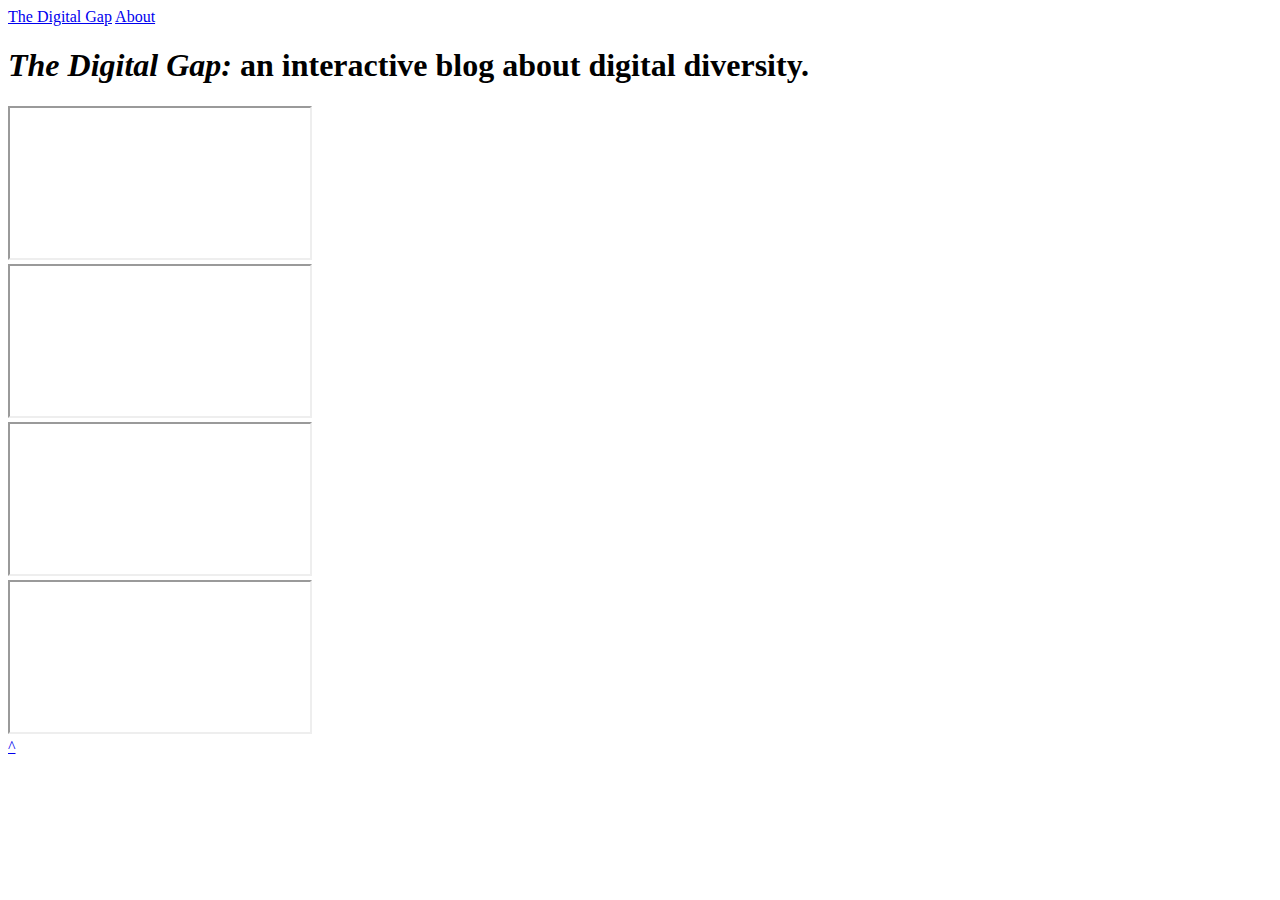
==== index.html @ 07902efe "Bootstrap" ====
<!doctype html>
<html lang="en">
  <head>
    <meta charset="utf-8">
    <meta name="viewport" content="width=device-width, initial-scale=1">
    <title>The Digital Gap</title>
    <link href="https://cdn.jsdelivr.net/npm/bootstrap@5.2.3/dist/css/bootstrap.min.css" rel="stylesheet" integrity="sha384-rbsA2VBKQhggwzxH7pPCaAqO46MgnOM80zW1RWuH61DGLwZJEdK2Kadq2F9CUG65" crossorigin="anonymous">
  </head>

  <body class="bg-dark container gx-5">
    <div class="container gx-5">

      <div data-bs-spy="scroll" data-bs-target="#page-title" data-bs-offset="0" data-bs-smooth-scroll="true" class="scrollspy-example" tabindex="0">
        <nav id="navbar" class="navbar navbar-expand-lg navbar-dark bg-dark py-5">
          <div class="container-fluid d-flex justify-content-between">
            <a class="fs-4 link-light" href="index.html">The Digital Gap</a>
            <a class="fs-4 link-light" href="about.html">About</a>
          </div>
        </nav>
      </div>

      <div class="header text-white">
        <h1 class="display-1 py-5" id="page-title"><strong><em>The Digital Gap:</em></strong> an interactive blog about digital diversity.</h1>
      </div>

      <div class="container">
        <article>
          <div class="ratio ratio-16x9">
            <iframe src="" title="Graph" allowfullscreen></iframe>
          </div>
        </article>
        <article>
          <div class="ratio ratio-16x9">
            <iframe src="" title="Graph" allowfullscreen></iframe>
          </div>
        </article>
        <article>
          <div class="ratio ratio-16x9">
            <iframe src="" title="Graph" allowfullscreen></iframe>
          </div>
        </article>
        <article>
          <div class="ratio ratio-16x9">
            <iframe src="" title="Graph" allowfullscreen></iframe>
          </div>
        </article>
      </div>

      <div class="sticky-bottom py-5 simple-list-example-scrollspy">
        <a href="#navbar" type="button" class="btn btn-light fs-4">^</a>
      </div>

    </div>
    <script src="https://cdn.jsdelivr.net/npm/bootstrap@5.2.3/dist/js/bootstrap.bundle.min.js" integrity="sha384-kenU1KFdBIe4zVF0s0G1M5b4hcpxyD9F7jL+jjXkk+Q2h455rYXK/7HAuoJl+0I4" crossorigin="anonymous"></script>
  </body>
</html>
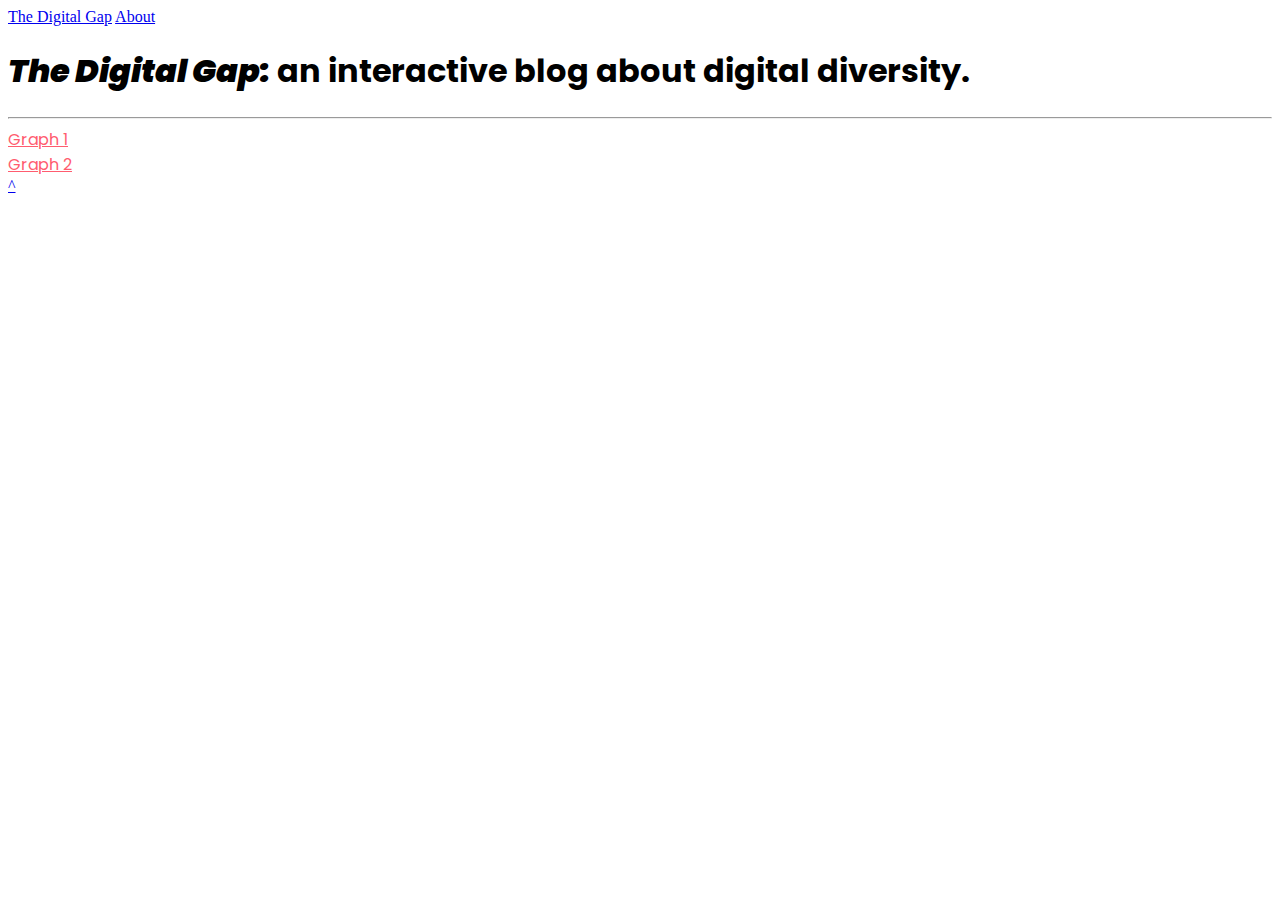
==== commit 4126f28c: "graph" ====
--- a/index.html
+++ b/index.html
@@ -4,7 +4,10 @@
     <meta charset="utf-8">
     <meta name="viewport" content="width=device-width, initial-scale=1">
     <title>The Digital Gap</title>
+    <link rel="stylesheet" href="styles.css">
     <link href="https://cdn.jsdelivr.net/npm/bootstrap@5.2.3/dist/css/bootstrap.min.css" rel="stylesheet" integrity="sha384-rbsA2VBKQhggwzxH7pPCaAqO46MgnOM80zW1RWuH61DGLwZJEdK2Kadq2F9CUG65" crossorigin="anonymous">
+    <link rel="preconnect" href="https://fonts.googleapis.com"><link rel="preconnect" href="https://fonts.gstatic.com" crossorigin><link href="https://fonts.googleapis.com/css2?family=Poppins:ital,wght@0,600;1,600&family=Racing+Sans+One&display=swap" rel="stylesheet">
+    <style> @import url('https://fonts.googleapis.com/css2?family=Poppins:ital,wght@0,600;1,600&family=Racing+Sans+One&display=swap'); </style>
   </head>
 
   <body class="bg-dark container gx-5">
@@ -21,36 +24,29 @@
 
       <div class="header text-white">
         <h1 class="display-1 py-5" id="page-title"><strong><em>The Digital Gap:</em></strong> an interactive blog about digital diversity.</h1>
+        <hr class="py-5">
       </div>
 
-      <div class="container">
-        <article>
-          <div class="ratio ratio-16x9">
-            <iframe src="" title="Graph" allowfullscreen></iframe>
-          </div>
+      <div class="container text-white">
+        <article class="container pb-5">
+          <a class="graph-title fs-1">Graph 1</a>
+          <div class='tableauPlaceholder' id='viz1671458493603' style='position: relative'><noscript><a href='#'><img alt='Sheet 1 ' src='https:&#47;&#47;public.tableau.com&#47;static&#47;images&#47;Gr&#47;Graph1_16714582821560&#47;Sheet1&#47;1_rss.png' style='border: none' /></a></noscript><object class='tableauViz'  style='display:none;'><param name='host_url' value='https%3A%2F%2Fpublic.tableau.com%2F' /> <param name='embed_code_version' value='3' /> <param name='site_root' value='' /><param name='name' value='Graph1_16714582821560&#47;Sheet1' /><param name='tabs' value='no' /><param name='toolbar' value='yes' /><param name='static_image' value='https:&#47;&#47;public.tableau.com&#47;static&#47;images&#47;Gr&#47;Graph1_16714582821560&#47;Sheet1&#47;1.png' /> <param name='animate_transition' value='yes' /><param name='display_static_image' value='yes' /><param name='display_spinner' value='yes' /><param name='display_overlay' value='yes' /><param name='display_count' value='yes' /><param name='language' value='en-US' /></object></div>                <script type='text/javascript'>                    var divElement = document.getElementById('viz1671458493603');                    var vizElement = divElement.getElementsByTagName('object')[0];                    vizElement.style.width='100%';vizElement.style.height=(divElement.offsetWidth*0.75)+'px';                    var scriptElement = document.createElement('script');                    scriptElement.src = 'https://public.tableau.com/javascripts/api/viz_v1.js';                    vizElement.parentNode.insertBefore(scriptElement, vizElement);                </script>
         </article>
-        <article>
-          <div class="ratio ratio-16x9">
-            <iframe src="" title="Graph" allowfullscreen></iframe>
-          </div>
-        </article>
-        <article>
-          <div class="ratio ratio-16x9">
-            <iframe src="" title="Graph" allowfullscreen></iframe>
-          </div>
-        </article>
-        <article>
-          <div class="ratio ratio-16x9">
-            <iframe src="" title="Graph" allowfullscreen></iframe>
-          </div>
+
+        <article class="container pb-5">
+          <a class="graph-title fs-1">Graph 2</a>
+          <div class='tableauPlaceholder' id='viz1671458493603' style='position: relative'><noscript><a href='#'><img alt='Sheet 1 ' src='https:&#47;&#47;public.tableau.com&#47;static&#47;images&#47;Gr&#47;Graph1_16714582821560&#47;Sheet1&#47;1_rss.png' style='border: none' /></a></noscript><object class='tableauViz'  style='display:none;'><param name='host_url' value='https%3A%2F%2Fpublic.tableau.com%2F' /> <param name='embed_code_version' value='3' /> <param name='site_root' value='' /><param name='name' value='Graph1_16714582821560&#47;Sheet1' /><param name='tabs' value='no' /><param name='toolbar' value='yes' /><param name='static_image' value='https:&#47;&#47;public.tableau.com&#47;static&#47;images&#47;Gr&#47;Graph1_16714582821560&#47;Sheet1&#47;1.png' /> <param name='animate_transition' value='yes' /><param name='display_static_image' value='yes' /><param name='display_spinner' value='yes' /><param name='display_overlay' value='yes' /><param name='display_count' value='yes' /><param name='language' value='en-US' /></object></div>                <script type='text/javascript'>                    var divElement = document.getElementById('viz1671458493603');                    var vizElement = divElement.getElementsByTagName('object')[0];                    vizElement.style.width='100%';vizElement.style.height=(divElement.offsetWidth*0.75)+'px';                    var scriptElement = document.createElement('script');                    scriptElement.src = 'https://public.tableau.com/javascripts/api/viz_v1.js';                    vizElement.parentNode.insertBefore(scriptElement, vizElement);                </script>
         </article>
       </div>
 
-      <div class="sticky-bottom py-5 simple-list-example-scrollspy">
-        <a href="#navbar" type="button" class="btn btn-light fs-4">^</a>
-      </div>
+    </div>
 
+    <div class="sticky-bottom py-5 simple-list-example-scrollspy">
+      <a href="#navbar" type="button" class="btn btn-light fs-4">^</a>
     </div>
+
     <script src="https://cdn.jsdelivr.net/npm/bootstrap@5.2.3/dist/js/bootstrap.bundle.min.js" integrity="sha384-kenU1KFdBIe4zVF0s0G1M5b4hcpxyD9F7jL+jjXkk+Q2h455rYXK/7HAuoJl+0I4" crossorigin="anonymous"></script>
+    <script type="module" src="https://public.tableau.com/javascripts/api/tableau.embedding.3.latest.min.js"></script>
+  
   </body>
 </html>
--- a/styles.css
+++ b/styles.css
@@ -0,0 +1,8 @@
+#page-title, .graph-title {
+    font-family: 'Poppins', sans-serif;
+}
+
+.graph-title {
+    color: rgb(255, 92, 111);
+    text-decoration: underline;
+}
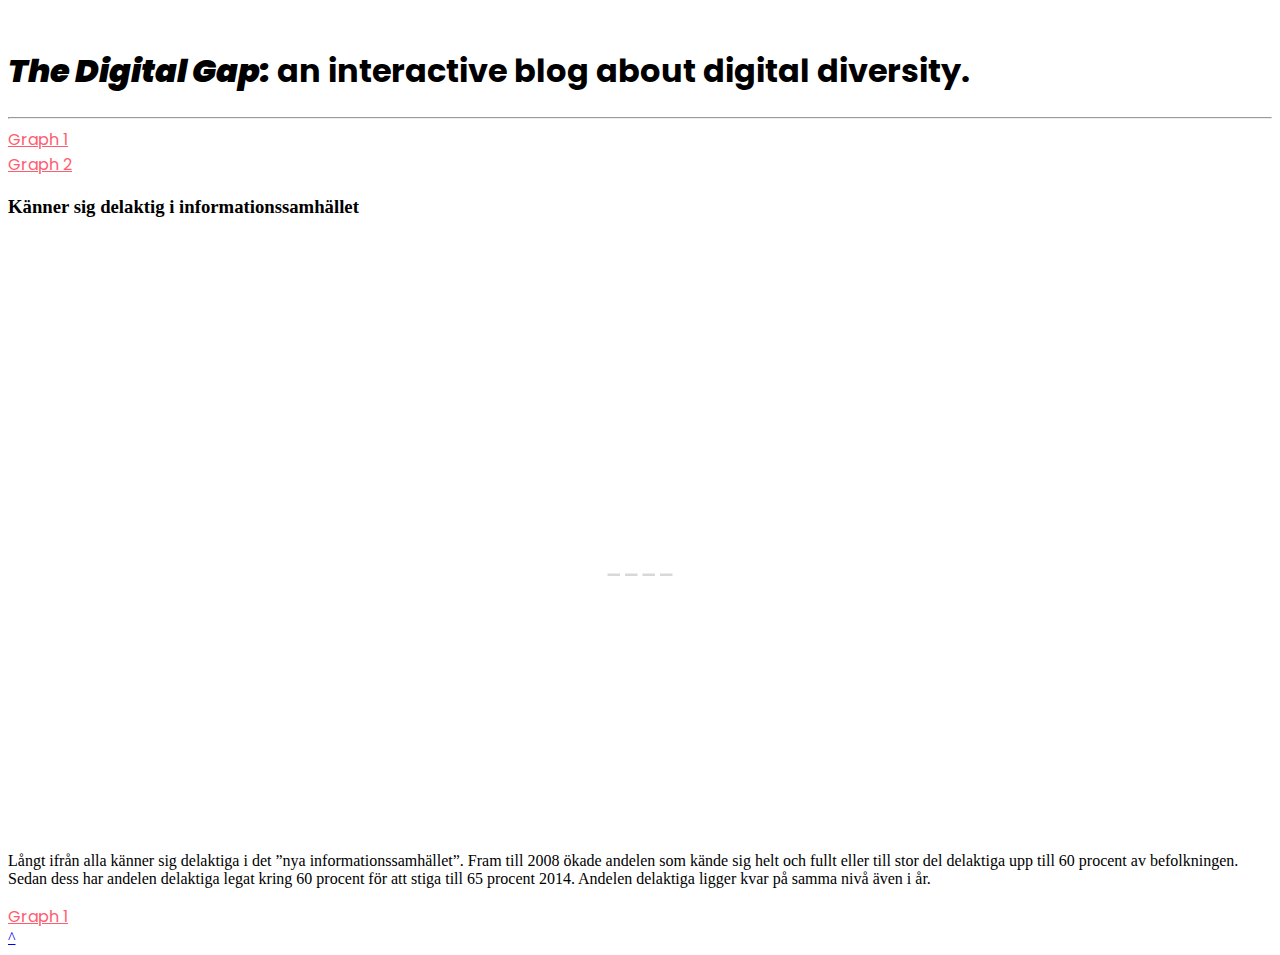
==== commit f73845ec: "color" ====
--- a/index.html
+++ b/index.html
@@ -1,52 +1,372 @@
-<!doctype html>
+<!DOCTYPE html>
 <html lang="en">
-  <head>
-    <meta charset="utf-8">
-    <meta name="viewport" content="width=device-width, initial-scale=1">
-    <title>The Digital Gap</title>
-    <link rel="stylesheet" href="styles.css">
-    <link href="https://cdn.jsdelivr.net/npm/bootstrap@5.2.3/dist/css/bootstrap.min.css" rel="stylesheet" integrity="sha384-rbsA2VBKQhggwzxH7pPCaAqO46MgnOM80zW1RWuH61DGLwZJEdK2Kadq2F9CUG65" crossorigin="anonymous">
-    <link rel="preconnect" href="https://fonts.googleapis.com"><link rel="preconnect" href="https://fonts.gstatic.com" crossorigin><link href="https://fonts.googleapis.com/css2?family=Poppins:ital,wght@0,600;1,600&family=Racing+Sans+One&display=swap" rel="stylesheet">
-    <style> @import url('https://fonts.googleapis.com/css2?family=Poppins:ital,wght@0,600;1,600&family=Racing+Sans+One&display=swap'); </style>
-  </head>
-
-  <body class="bg-dark container gx-5">
-    <div class="container gx-5">
-
-      <div data-bs-spy="scroll" data-bs-target="#page-title" data-bs-offset="0" data-bs-smooth-scroll="true" class="scrollspy-example" tabindex="0">
-        <nav id="navbar" class="navbar navbar-expand-lg navbar-dark bg-dark py-5">
-          <div class="container-fluid d-flex justify-content-between">
-            <a class="fs-4 link-light" href="index.html">The Digital Gap</a>
-            <a class="fs-4 link-light" href="about.html">About</a>
+
+<head>
+  <meta charset="utf-8" />
+  <meta name="viewport" content="width=device-width, initial-scale=1" />
+  <title>The Digital Gap</title>
+  <link rel="stylesheet" href="styles.css" />
+  <link href="https://cdn.jsdelivr.net/npm/bootstrap@5.2.3/dist/css/bootstrap.min.css" rel="stylesheet"
+    integrity="sha384-rbsA2VBKQhggwzxH7pPCaAqO46MgnOM80zW1RWuH61DGLwZJEdK2Kadq2F9CUG65" crossorigin="anonymous" />
+  <link rel="preconnect" href="https://fonts.googleapis.com" />
+  <link rel="preconnect" href="https://fonts.gstatic.com" crossorigin />
+  <link
+    href="https://fonts.googleapis.com/css2?family=Poppins:ital,wght@0,600;1,600&family=Racing+Sans+One&display=swap"
+    rel="stylesheet" />
+  <style>
+    @import url("https://fonts.googleapis.com/css2?family=Poppins:ital,wght@0,600;1,600&family=Racing+Sans+One&display=swap");
+
+  </style>
+</head>
+
+<body class="bg-dark gx-5">
+  <div class="container gx-5">
+    <nav id="navbar" class="navbar navbar-expand-lg navbar-dark bg-dark py-5" data-bs-spy="scroll"
+      data-bs-target="#page-title" data-bs-offset="0" data-bs-smooth-scroll="true" class="scrollspy-example"
+      tabindex="0">
+      <div class="container-fluid d-flex justify-content-between">
+        <a id="title" class="fs-4" href="index.html">The Digital Gap</a>
+        <a id="about" class="fs-4" href="about.html">About</a>
+      </div>
+    </nav>
+
+    <div class="header text-white">
+      <h1 class="display-1 py-5" id="page-title">
+        <strong><em>The Digital Gap:</em></strong> an interactive blog about
+        digital diversity.
+      </h1>
+      <hr class="py-5" />
+    </div>
+
+    <div class="text-white">
+      <article class="mb-5">
+        <a href="#" class="graph-title fs-1">Graph 1</a>
+        <div class="tableauPlaceholder mt-3" id="viz1671458493603" style="position: relative">
+          <noscript><a href="#"><img alt="Sheet 1 "
+                src="https:&#47;&#47;public.tableau.com&#47;static&#47;images&#47;Gr&#47;Graph1_16714582821560&#47;Sheet1&#47;1_rss.png"
+                style="border: none" /></a></noscript><object class="tableauViz" style="display: none">
+            <param name="host_url" value="https%3A%2F%2Fpublic.tableau.com%2F" />
+            <param name="embed_code_version" value="3" />
+            <param name="site_root" value="" />
+            <param name="name" value="Graph1_16714582821560&#47;Sheet1" />
+            <param name="tabs" value="no" />
+            <param name="toolbar" value="yes" />
+            <param name="static_image"
+              value="https:&#47;&#47;public.tableau.com&#47;static&#47;images&#47;Gr&#47;Graph1_16714582821560&#47;Sheet1&#47;1.png" />
+            <param name="animate_transition" value="yes" />
+            <param name="display_static_image" value="yes" />
+            <param name="display_spinner" value="yes" />
+            <param name="display_overlay" value="yes" />
+            <param name="display_count" value="yes" />
+            <param name="language" value="en-US" />
+          </object>
+        </div>
+        <script type="text/javascript">
+          var divElement = document.getElementById("viz1671458493603");
+          var vizElement = divElement.getElementsByTagName("object")[0];
+          vizElement.style.width = "100%";
+          vizElement.style.height = divElement.offsetWidth * 0.75 + "px";
+          var scriptElement = document.createElement("script");
+          scriptElement.src =
+            "https://public.tableau.com/javascripts/api/viz_v1.js";
+          vizElement.parentNode.insertBefore(scriptElement, vizElement);
+        </script>
+        <!-- https://svenskarnaochinternet.se/rapporter/digitalt-utanforskap-2020/att-be-om-digital-hjalp/ diagram 2.11.1-->
+      </article>
+
+      <article class="mb-5">
+        <a href="#" class="graph-title fs-1">Graph 2</a>
+        <div id="graph-253" class="alignfull background-snow wp-block-graph">
+          <div class="wrapper">
+            <div data-iis-graph-parent class="iis-graph alignwide u-p-b-4" style="position: relative; z-index: 2">
+              <div
+                class="row align-items-start justify-content-between soi-article__content soi-article__content--full-width">
+
+                <div class="grid-18 grid-md-auto">
+                  <div class="display-flex align-items-center justify-content-md-end">
+
+                  </div>
+                </div>
+              </div>
+              <h3 class="u-align-center">
+                Känner sig delaktig i informationssamhället
+              </h3>
+
+              <div class="soi-table-scroll-wrapper soi-scroll-on-large">
+                <div class="soi-table-container">
+                  <div data-iis-graph="253" data-iis-graph-export="[data-iis-graph-parent]" style="height: 600px">
+                    <div style="
+                            height: 100%;
+                            display: flex;
+                            align-items: center;
+                            justify-content: center;
+                          ">
+                      <svg width="80" height="80" xmlns="http://www.w3.org/2000/svg" viewBox="0 0 32 32">
+                        <style>
+                          @keyframes column-1 {
+
+                            0%,
+                            50%,
+                            to {
+                              transform: scaleY(1);
+                            }
+
+                            25% {
+                              transform: scaleY(4);
+                            }
+                          }
+
+                          @keyframes column-2 {
+
+                            0%,
+                            50%,
+                            to {
+                              transform: scaleY(1);
+                            }
+
+                            25% {
+                              transform: scaleY(8);
+                            }
+                          }
+
+                          @keyframes column-3 {
+
+                            0%,
+                            50%,
+                            to {
+                              transform: scaleY(1);
+                            }
+
+                            25% {
+                              transform: scaleY(12);
+                            }
+                          }
+
+                          @keyframes column-4 {
+
+                            0%,
+                            50%,
+                            to {
+                              transform: scaleY(1);
+                            }
+
+                            25% {
+                              transform: scaleY(18);
+                            }
+                          }
+
+                          .column-group {
+                            fill: #d8d8d8;
+                          }
+
+                          .column-1 {
+                            animation: column-1 2s ease-out 0.5s infinite;
+                            transform-origin: bottom;
+                          }
+
+                          .column-2,
+                          .column-3,
+                          .column-4 {
+                            animation: column-2 2s ease-out 0.75s infinite;
+                            transform-origin: bottom;
+                          }
+
+                          .column-3,
+                          .column-4 {
+                            animation: column-3 2s ease-out 1s infinite;
+                          }
+
+                          .column-4 {
+                            animation: column-4 2s ease-out 1.25s infinite;
+                          }
+
+                        </style>
+                        <g class="column-group">
+                          <path class="column-1" d="M3 31h5v1H3z" />
+                          <path class="column-2" d="M10 31h5v1h-5z" />
+                          <path class="column-3" d="M17 31h5v1h-5z" />
+                          <path class="column-4" d="M24 31h5v1h-5z" />
+                        </g>
+                      </svg>
+                    </div>
+                  </div>
+                </div>
+              </div>
+            </div>
           </div>
-        </nav>
+          <script>
+            if (!("graphs" in window)) {
+              window.graphs = {};
+            }
+            window.graphs["253"] = {
+              id: 253,
+              name: "2.5",
+              number: "2.5",
+              publication_id: 4,
+              publication: {
+                id: 4,
+                name: "SOI2015",
+                slug: "soi2015",
+                color: "#ffe696",
+                textColor: "#000",
+              },
+              created: "2015-10-22T15:22:22.000000Z",
+              updated: "2021-12-10T11:16:06.000000Z",
+              data: [
+                { key: "captionmeta", value: "" },
+                { key: "color0", value: "55c7b4" },
+                { key: "color1", value: "ed5b09" },
+                { key: "color2", value: "ffce2e" },
+                { key: "color3", value: "d9002f" },
+                { key: "color4", value: "9826df" },
+                { key: "color5", value: "0477ce" },
+                { key: "color6", value: "ff4069" },
+                { key: "color7", value: "aae3d9" },
+                { key: "color8", value: "1f2a36" },
+                { key: "color9", value: "e0bff5" },
+                { key: "exporting", value: "true" },
+                { key: "graphname", value: "soi2015 2.5" },
+                { key: "hideTitles", value: "" },
+                { key: "labelcolor", value: "000000" },
+                { key: "legend", value: "true" },
+                { key: "maxvalue", value: 100 },
+                { key: "minvalue", value: "" },
+                { key: "name", value: "soi2015 2.5" },
+                { key: "stacking", value: "normal" },
+                {
+                  key: "subtitle",
+                  value:
+                    "Andel av befolkningen som k\u00e4nner sig helt och fullt eller till stor del delaktig i det \u201dnya informationssamh\u00e4llet\u201d.",
+                },
+                {
+                  key: "title",
+                  value:
+                    "K\u00e4nner sig delaktig i informationssamh\u00e4llet",
+                },
+                { key: "tooltipsuffix", value: "%" },
+                { key: "type", value: "area" },
+                { key: "values", value: "true" },
+                {
+                  key: "xlsdata",
+                  value:
+                    "\tJa helt och fullt\tJa till stor del\n12-15 \u00e5r\t25%\t48%\n16-25\t37%\t44%\n26-35\t40%\t43%\n36-45\t33%\t47%\n46-55\t25%\t45%\n56-65\t15%\t40%\n66-75\t9%\t37%\n76+\t3%\t18%\n",
+                },
+                { key: "yaxistitle", value: "Procent" },
+              ],
+              colors: {
+                color0: "50b2fc",
+                color1: "ff4069",
+                color2: "55c7b4",
+                color3: "ffce2e",
+                color4: "c27fec",
+                color5: "f99963",
+                color6: "ff9fb4",
+                color7: "1f2a36",
+                color8: "8e9297",
+                color9: "a7d8fd",
+              },
+              legends: [
+                ["Dagligen", "f99963"],
+                ["N\u00e5gon g\u00e5ng", "c27fec"],
+                ["Befolkningen", "ffce2e"],
+                ["Internetanv\u00e4ndarna", "50b2fc"],
+                ["Smartmobilanv\u00e4ndarna", "50b2fc"],
+                ["Inte meningsfullt (1+2)", "f99963"],
+                ["Meningsfullt (4+5)", "55c7b4"],
+                ["Totalt", "8e9297"],
+                ["Minst n\u00e5gon g\u00e5ng", "ff4069"],
+                ["Minst varje vecka", "50b2fc"],
+                ["Minst varje dag", "ffce2e"],
+                ["2020 Q1", "ffce2e"],
+                ["2020 Q3", "c27fec"],
+                ["Studerar", "55c7b4"],
+                ["Arbetar", "ffce2e"],
+                ["Pension\u00e4r", "ff4069"],
+                ["Internetanv\u00e4ndare", "50b2fc"],
+                ["Dagliga anv\u00e4ndare", "55c7b4"],
+                ["S\u00e4llananv\u00e4ndare", "ffce2e"],
+                ["Icke-anv\u00e4ndare", "ff4069"],
+                ["Man", "ffce2e"],
+                ["Kvinna", "c27fec"],
+                ["2021", "50b2fc"],
+                ["2022", "0477ce"],
+              ],
+              combined: [],
+            };
+          </script>
+        </div>
+    </div>
+    <script>
+      !(function (e, t, o, r) {
+        var a = e.getElementsByTagName(t)[0];
+        e.getElementById(o) ||
+          ((window.graphtoolAPI = r + "/api"),
+            ((t = e.createElement(t)).id = o),
+            (t.src = r + "/embed.js"),
+            (t.defer = !0),
+            a.parentNode.insertBefore(t, a));
+      })(
+        document,
+        "script",
+        "graphtool",
+        "https://graphtool.internetstiftelsen.se"
+      );
+    </script>
+    <p>
+      Långt ifrån alla känner sig delaktiga i det ”nya
+      informationssamhället”. Fram till 2008 ökade andelen som kände sig
+      helt och fullt eller till stor del delaktiga upp till 60 procent av
+      befolkningen. Sedan dess har andelen delaktiga legat kring 60
+      procent för att stiga till 65 procent 2014. Andelen delaktiga ligger
+      kvar på samma nivå även i år.
+    </p>
+    </article>
+
+    <article class="mb-5">
+      <a href="#" class="graph-title fs-1">Graph 1</a>
+      <div class="tableauPlaceholder mt-3" id="viz1671458493603" style="position: relative">
+        <noscript><a href="#"><img alt="Sheet 1 "
+              src="https:&#47;&#47;public.tableau.com&#47;static&#47;images&#47;Gr&#47;Graph1_16714582821560&#47;Sheet1&#47;1_rss.png"
+              style="border: none" /></a></noscript><object class="tableauViz" style="display: none">
+          <param name="host_url" value="https%3A%2F%2Fpublic.tableau.com%2F" />
+          <param name="embed_code_version" value="3" />
+          <param name="site_root" value="" />
+          <param name="name" value="Graph1_16714582821560&#47;Sheet1" />
+          <param name="tabs" value="no" />
+          <param name="toolbar" value="yes" />
+          <param name="static_image"
+            value="https:&#47;&#47;public.tableau.com&#47;static&#47;images&#47;Gr&#47;Graph1_16714582821560&#47;Sheet1&#47;1.png" />
+          <param name="animate_transition" value="yes" />
+          <param name="display_static_image" value="yes" />
+          <param name="display_spinner" value="yes" />
+          <param name="display_overlay" value="yes" />
+          <param name="display_count" value="yes" />
+          <param name="language" value="en-US" />
+        </object>
       </div>
-
-      <div class="header text-white">
-        <h1 class="display-1 py-5" id="page-title"><strong><em>The Digital Gap:</em></strong> an interactive blog about digital diversity.</h1>
-        <hr class="py-5">
-      </div>
-
-      <div class="container text-white">
-        <article class="container pb-5">
-          <a class="graph-title fs-1">Graph 1</a>
-          <div class='tableauPlaceholder' id='viz1671458493603' style='position: relative'><noscript><a href='#'><img alt='Sheet 1 ' src='https:&#47;&#47;public.tableau.com&#47;static&#47;images&#47;Gr&#47;Graph1_16714582821560&#47;Sheet1&#47;1_rss.png' style='border: none' /></a></noscript><object class='tableauViz'  style='display:none;'><param name='host_url' value='https%3A%2F%2Fpublic.tableau.com%2F' /> <param name='embed_code_version' value='3' /> <param name='site_root' value='' /><param name='name' value='Graph1_16714582821560&#47;Sheet1' /><param name='tabs' value='no' /><param name='toolbar' value='yes' /><param name='static_image' value='https:&#47;&#47;public.tableau.com&#47;static&#47;images&#47;Gr&#47;Graph1_16714582821560&#47;Sheet1&#47;1.png' /> <param name='animate_transition' value='yes' /><param name='display_static_image' value='yes' /><param name='display_spinner' value='yes' /><param name='display_overlay' value='yes' /><param name='display_count' value='yes' /><param name='language' value='en-US' /></object></div>                <script type='text/javascript'>                    var divElement = document.getElementById('viz1671458493603');                    var vizElement = divElement.getElementsByTagName('object')[0];                    vizElement.style.width='100%';vizElement.style.height=(divElement.offsetWidth*0.75)+'px';                    var scriptElement = document.createElement('script');                    scriptElement.src = 'https://public.tableau.com/javascripts/api/viz_v1.js';                    vizElement.parentNode.insertBefore(scriptElement, vizElement);                </script>
-        </article>
-
-        <article class="container pb-5">
-          <a class="graph-title fs-1">Graph 2</a>
-          <div class='tableauPlaceholder' id='viz1671458493603' style='position: relative'><noscript><a href='#'><img alt='Sheet 1 ' src='https:&#47;&#47;public.tableau.com&#47;static&#47;images&#47;Gr&#47;Graph1_16714582821560&#47;Sheet1&#47;1_rss.png' style='border: none' /></a></noscript><object class='tableauViz'  style='display:none;'><param name='host_url' value='https%3A%2F%2Fpublic.tableau.com%2F' /> <param name='embed_code_version' value='3' /> <param name='site_root' value='' /><param name='name' value='Graph1_16714582821560&#47;Sheet1' /><param name='tabs' value='no' /><param name='toolbar' value='yes' /><param name='static_image' value='https:&#47;&#47;public.tableau.com&#47;static&#47;images&#47;Gr&#47;Graph1_16714582821560&#47;Sheet1&#47;1.png' /> <param name='animate_transition' value='yes' /><param name='display_static_image' value='yes' /><param name='display_spinner' value='yes' /><param name='display_overlay' value='yes' /><param name='display_count' value='yes' /><param name='language' value='en-US' /></object></div>                <script type='text/javascript'>                    var divElement = document.getElementById('viz1671458493603');                    var vizElement = divElement.getElementsByTagName('object')[0];                    vizElement.style.width='100%';vizElement.style.height=(divElement.offsetWidth*0.75)+'px';                    var scriptElement = document.createElement('script');                    scriptElement.src = 'https://public.tableau.com/javascripts/api/viz_v1.js';                    vizElement.parentNode.insertBefore(scriptElement, vizElement);                </script>
-        </article>
-      </div>
-
-    </div>
-
-    <div class="sticky-bottom py-5 simple-list-example-scrollspy">
-      <a href="#navbar" type="button" class="btn btn-light fs-4">^</a>
-    </div>
-
-    <script src="https://cdn.jsdelivr.net/npm/bootstrap@5.2.3/dist/js/bootstrap.bundle.min.js" integrity="sha384-kenU1KFdBIe4zVF0s0G1M5b4hcpxyD9F7jL+jjXkk+Q2h455rYXK/7HAuoJl+0I4" crossorigin="anonymous"></script>
-    <script type="module" src="https://public.tableau.com/javascripts/api/tableau.embedding.3.latest.min.js"></script>
-  
-  </body>
+      <script type="text/javascript">
+        var divElement = document.getElementById("viz1671458493603");
+        var vizElement = divElement.getElementsByTagName("object")[0];
+        vizElement.style.width = "100%";
+        vizElement.style.height = divElement.offsetWidth * 0.75 + "px";
+        var scriptElement = document.createElement("script");
+        scriptElement.src =
+          "https://public.tableau.com/javascripts/api/viz_v1.js";
+        vizElement.parentNode.insertBefore(scriptElement, vizElement);
+      </script>
+    </article>
+    
+  </div>
+  </div>
+
+  <div class="sticky-bottom p-5 simple-list-example-scrollspy">
+    <a href="#navbar" type="button" class="btn btn-light fs-4">^</a>
+  </div>
+
+  <script src="https://cdn.jsdelivr.net/npm/bootstrap@5.2.3/dist/js/bootstrap.bundle.min.js"
+    integrity="sha384-kenU1KFdBIe4zVF0s0G1M5b4hcpxyD9F7jL+jjXkk+Q2h455rYXK/7HAuoJl+0I4"
+    crossorigin="anonymous"></script>
+  <script type="module" src="https://public.tableau.com/javascripts/api/tableau.embedding.3.latest.min.js"></script>
+</body>
+
 </html>
--- a/styles.css
+++ b/styles.css
@@ -6,3 +6,26 @@
     color: rgb(255, 92, 111);
     text-decoration: underline;
 }
+
+#about {
+    color: white;
+    text-decoration: none;
+}
+
+#title {
+    color: white;
+    text-decoration: underline;
+}
+
+.graph-title:hover {
+    color: white;
+}
+
+#about:hover {
+    color: rgb(255, 92, 111);
+    text-decoration: underline;
+}
+
+#title:hover {
+    color: rgb(255, 92, 111);
+}
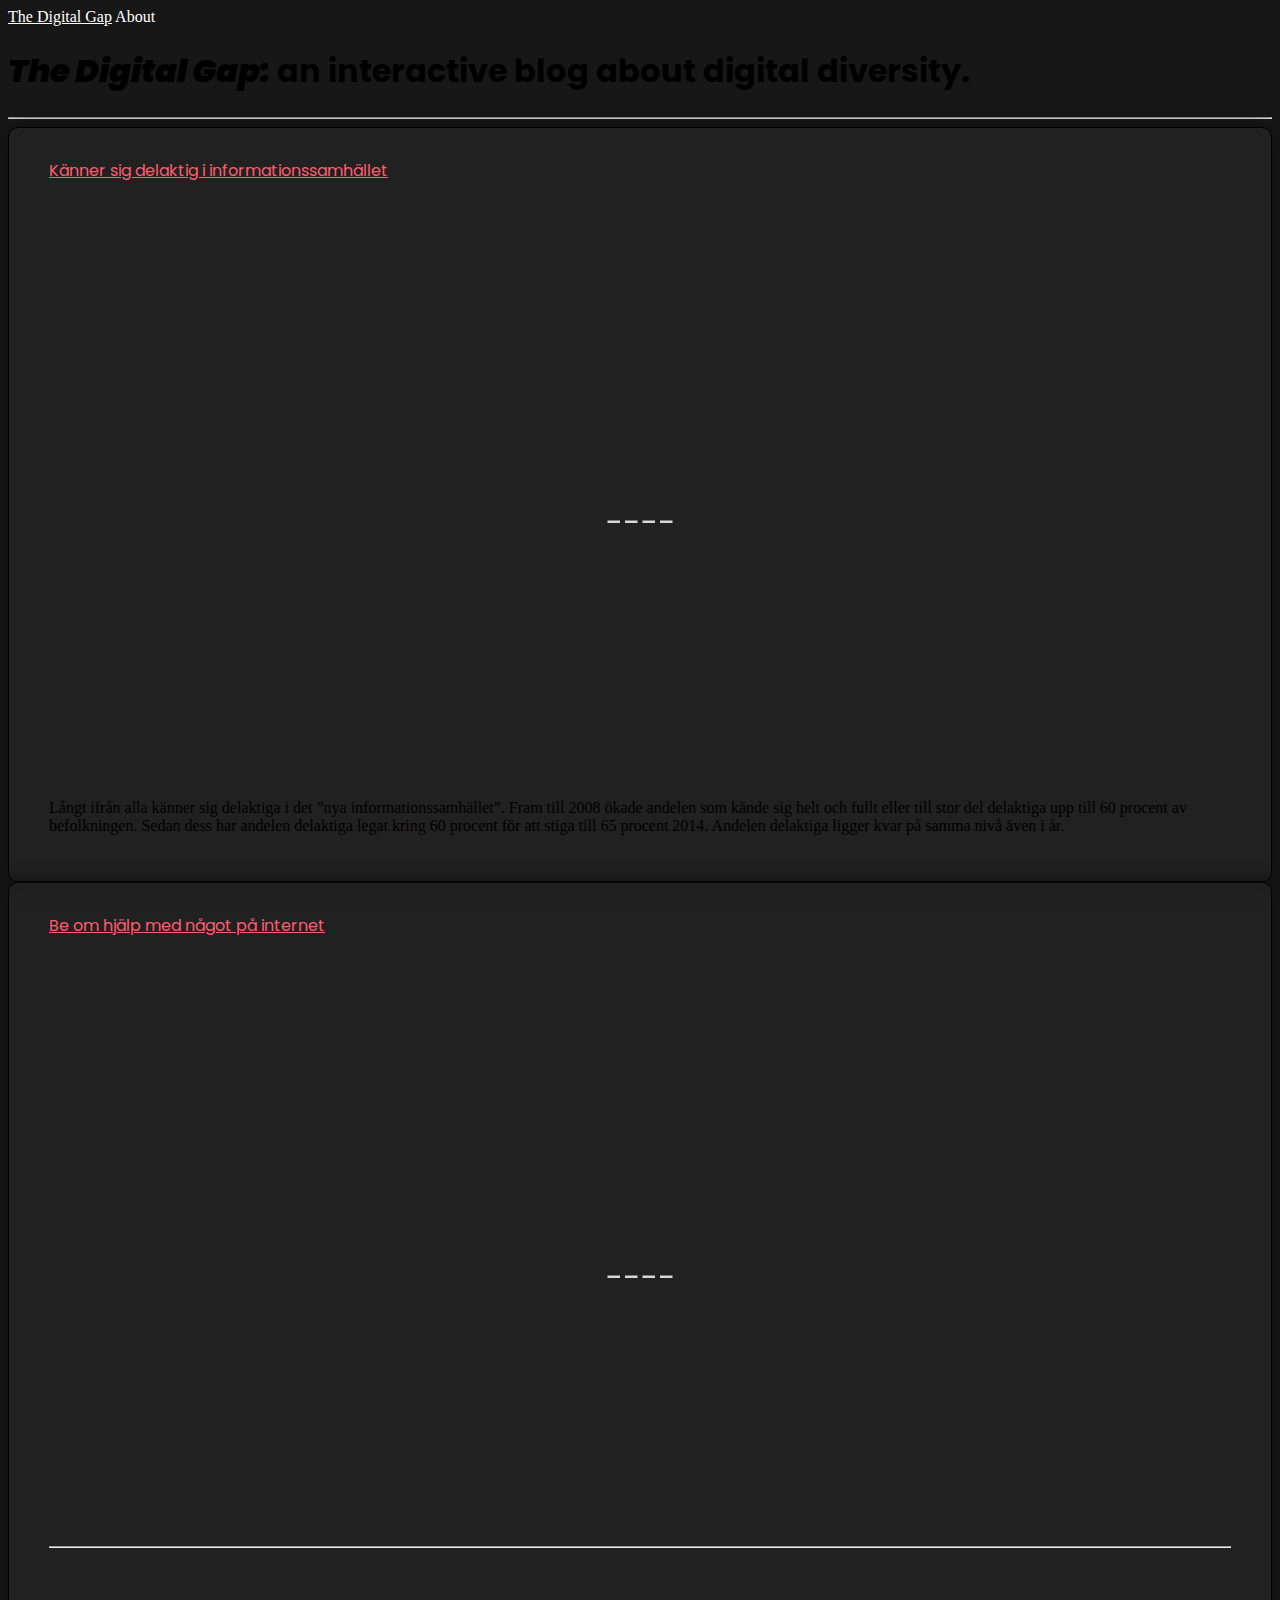
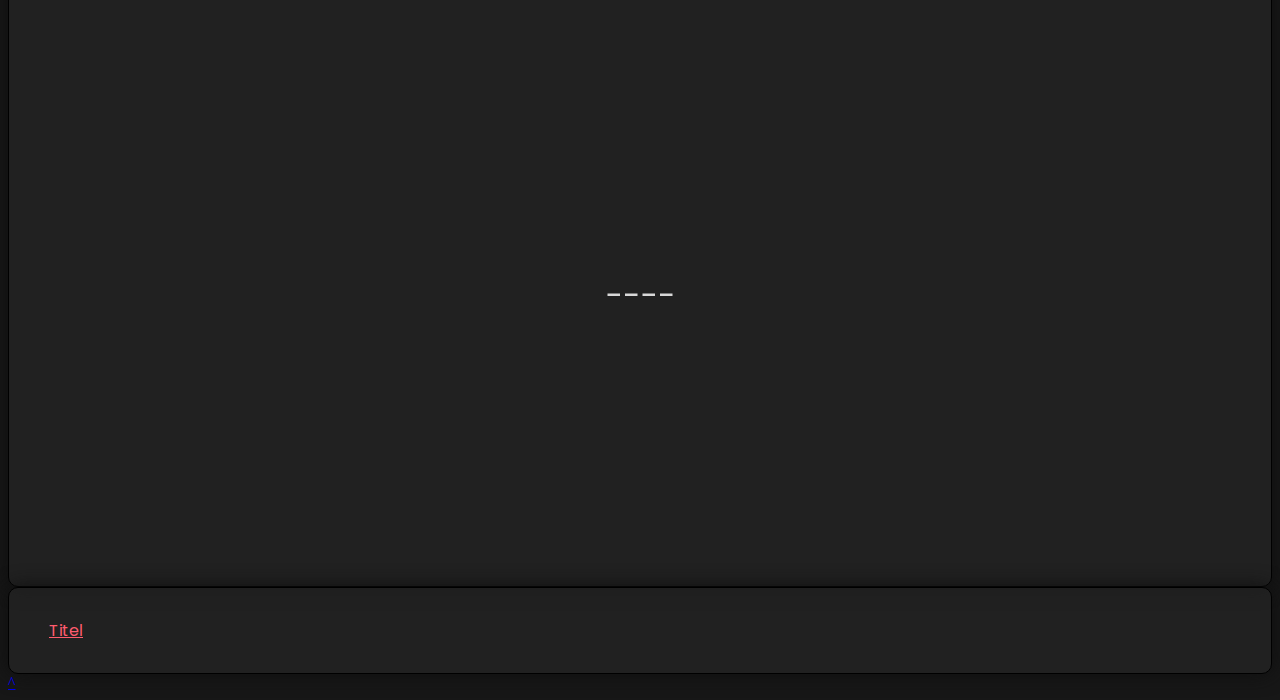
==== commit 8c0b3bdb: "grafer" ====
--- a/index.html
+++ b/index.html
@@ -19,11 +19,10 @@
   </style>
 </head>
 
-<body class="bg-dark gx-5">
+<body class="gx-5">
   <div class="container gx-5">
-    <nav id="navbar" class="navbar navbar-expand-lg navbar-dark bg-dark py-5" data-bs-spy="scroll"
-      data-bs-target="#page-title" data-bs-offset="0" data-bs-smooth-scroll="true" class="scrollspy-example"
-      tabindex="0">
+    <nav id="navbar" class="navbar navbar-expand-lg py-5" data-bs-spy="scroll" data-bs-target="#page-title"
+      data-bs-offset="0" data-bs-smooth-scroll="true" class="scrollspy-example" tabindex="0">
       <div class="container-fluid d-flex justify-content-between">
         <a id="title" class="fs-4" href="index.html">The Digital Gap</a>
         <a id="about" class="fs-4" href="about.html">About</a>
@@ -39,68 +38,27 @@
     </div>
 
     <div class="text-white">
+
       <article class="mb-5">
-        <a href="#" class="graph-title fs-1">Graph 1</a>
-        <div class="tableauPlaceholder mt-3" id="viz1671458493603" style="position: relative">
-          <noscript><a href="#"><img alt="Sheet 1 "
-                src="https:&#47;&#47;public.tableau.com&#47;static&#47;images&#47;Gr&#47;Graph1_16714582821560&#47;Sheet1&#47;1_rss.png"
-                style="border: none" /></a></noscript><object class="tableauViz" style="display: none">
-            <param name="host_url" value="https%3A%2F%2Fpublic.tableau.com%2F" />
-            <param name="embed_code_version" value="3" />
-            <param name="site_root" value="" />
-            <param name="name" value="Graph1_16714582821560&#47;Sheet1" />
-            <param name="tabs" value="no" />
-            <param name="toolbar" value="yes" />
-            <param name="static_image"
-              value="https:&#47;&#47;public.tableau.com&#47;static&#47;images&#47;Gr&#47;Graph1_16714582821560&#47;Sheet1&#47;1.png" />
-            <param name="animate_transition" value="yes" />
-            <param name="display_static_image" value="yes" />
-            <param name="display_spinner" value="yes" />
-            <param name="display_overlay" value="yes" />
-            <param name="display_count" value="yes" />
-            <param name="language" value="en-US" />
-          </object>
-        </div>
-        <script type="text/javascript">
-          var divElement = document.getElementById("viz1671458493603");
-          var vizElement = divElement.getElementsByTagName("object")[0];
-          vizElement.style.width = "100%";
-          vizElement.style.height = divElement.offsetWidth * 0.75 + "px";
-          var scriptElement = document.createElement("script");
-          scriptElement.src =
-            "https://public.tableau.com/javascripts/api/viz_v1.js";
-          vizElement.parentNode.insertBefore(scriptElement, vizElement);
-        </script>
-        <!-- https://svenskarnaochinternet.se/rapporter/digitalt-utanforskap-2020/att-be-om-digital-hjalp/ diagram 2.11.1-->
-      </article>
-
-      <article class="mb-5">
-        <a href="#" class="graph-title fs-1">Graph 2</a>
+        <a href="#" class="graph-title fs-1">Känner sig delaktig i informationssamhället</a>
         <div id="graph-253" class="alignfull background-snow wp-block-graph">
           <div class="wrapper">
             <div data-iis-graph-parent class="iis-graph alignwide u-p-b-4" style="position: relative; z-index: 2">
               <div
                 class="row align-items-start justify-content-between soi-article__content soi-article__content--full-width">
-
                 <div class="grid-18 grid-md-auto">
-                  <div class="display-flex align-items-center justify-content-md-end">
-
-                  </div>
+                  <div class="display-flex align-items-center justify-content-md-end"></div>
                 </div>
               </div>
-              <h3 class="u-align-center">
-                Känner sig delaktig i informationssamhället
-              </h3>
-
               <div class="soi-table-scroll-wrapper soi-scroll-on-large">
                 <div class="soi-table-container">
                   <div data-iis-graph="253" data-iis-graph-export="[data-iis-graph-parent]" style="height: 600px">
                     <div style="
-                            height: 100%;
-                            display: flex;
-                            align-items: center;
-                            justify-content: center;
-                          ">
+                          height: 100%;
+                          display: flex;
+                          align-items: center;
+                          justify-content: center;
+                        ">
                       <svg width="80" height="80" xmlns="http://www.w3.org/2000/svg" viewBox="0 0 32 32">
                         <style>
                           @keyframes column-1 {
@@ -294,69 +252,557 @@
               combined: [],
             };
           </script>
+          <script>
+            !(function (e, t, o, r) {
+              var a = e.getElementsByTagName(t)[0];
+              e.getElementById(o) ||
+                ((window.graphtoolAPI = r + "/api"),
+                  ((t = e.createElement(t)).id = o),
+                  (t.src = r + "/embed.js"),
+                  (t.defer = !0),
+                  a.parentNode.insertBefore(t, a));
+            })(
+              document,
+              "script",
+              "graphtool",
+              "https://graphtool.internetstiftelsen.se"
+            );
+          </script>
         </div>
+
+        <p>
+          Långt ifrån alla känner sig delaktiga i det ”nya
+          informationssamhället”. Fram till 2008 ökade andelen som kände sig
+          helt och fullt eller till stor del delaktiga upp till 60 procent av
+          befolkningen. Sedan dess har andelen delaktiga legat kring 60
+          procent för att stiga till 65 procent 2014. Andelen delaktiga ligger
+          kvar på samma nivå även i år.
+        </p>
+      </article>
+
+      <article class="mb-5">
+        <a href="#" class="graph-title fs-1">Be om hjälp med något på
+          internet</a>
+        <div id="graph-1210" class="alignfull background-snow wp-block-graph">
+          <div class="wrapper">
+            <div data-iis-graph-parent class="iis-graph alignwide u-p-b-4" style="position: relative; z-index: 2">
+              <div>
+                <div data-iis-graph-idle-icon="1210" id="idle-icon" style="
+                      position: absolute;
+                      top: 50%;
+                      margin-top: -40px;
+                      margin-left: -40px;
+                      width: 80px;
+                      display: none;
+                      z-index: 99;
+                      pointer-events: none;
+                    ">
+                  <svg xmlns="http://www.w3.org/2000/svg" viewbox="0 0 32 32" width="100%" height="100%">
+                    <g>
+                      <path class="arrow"
+                        d="M11.854 5.146a.5.5 0 01-.708.708l-2-2a.5.5 0 010-.708l2-2a.5.5 0 01.708.708L10.707 3H20.5a.5.5 0 110 1h-9.796l1.15 1.146z" />
+                    </g>
+                    <g>
+                      <path class="hand"
+                        d="M22.093 13.708l-1.47-2.024a1.495 1.495 0 00-2.45.033l1.418 1.95a.507.507 0 01-.109.702.507.507 0 01-.7-.114l-1.763-2.425a1.495 1.495 0 00-2.448.032l2.005 2.76a.507.507 0 01-.109.701.507.507 0 01-.7-.113l-1.762-2.426a1.495 1.495 0 00-2.449.033l2.593 3.568a.507.507 0 01-.109.701.507.507 0 01-.7-.113l-4.701-6.47a1.495 1.495 0 00-2.095-.331 1.502 1.502 0 00-.332 2.094l5.43 7.475-2.41-1.073a1.495 1.495 0 00-1.979.76 1.502 1.502 0 00.759 1.98l2.65 1.18c.95.53 1.805 1.505 3.651 2.68 2.032 1.292 3.935 1.863 4.17 2.187a.51.51 0 00-.11.698c.162.224.478.271.706.105l7.266-5.278a.51.51 0 00.118-.704.504.504 0 00-.699-.11c-.864-1.191-1.314-5.213-3.671-8.458z" />
+                    </g>
+                    <style>
+                      .arrow {
+                        animation: arrow 3s infinite;
+                        animation-delay: 3s;
+                        opacity: 0;
+                      }
+
+                      .hand {
+                        animation: hand 3s ease infinite;
+                        transform: translateX(0.2rem);
+                      }
+
+                      @keyframes hand {
+                        0% {
+                          opacity: 1;
+                        }
+
+                        50% {
+                          transform: translateX(-0.2rem);
+                          opacity: 1;
+                        }
+
+                        100% {
+                          transform: translateX(0.2rem);
+                          opacity: 1;
+                        }
+                      }
+
+                      @keyframes arrow {
+                        0% {
+                          opacity: 0;
+                        }
+
+                        50% {
+                          opacity: 1;
+                        }
+
+                        100% {
+                          opacity: 0;
+                        }
+                      }
+
+                    </style>
+                  </svg>
+                </div>
+                <div class="soi-table-scroll-wrapper soi-scroll-on-large">
+                  <div class="soi-table-container">
+                    <div data-iis-graph="1210" data-iis-graph-export="[data-iis-graph-parent]" style="height: 600px">
+                      <div style="
+                            height: 100%;
+                            display: flex;
+                            align-items: center;
+                            justify-content: center;
+                          ">
+                        <svg width="80" height="80" xmlns="http://www.w3.org/2000/svg" viewBox="0 0 32 32">
+                          <style>
+                            @keyframes column-1 {
+
+                              0%,
+                              50%,
+                              to {
+                                transform: scaleY(1);
+                              }
+
+                              25% {
+                                transform: scaleY(4);
+                              }
+                            }
+
+                            @keyframes column-2 {
+
+                              0%,
+                              50%,
+                              to {
+                                transform: scaleY(1);
+                              }
+
+                              25% {
+                                transform: scaleY(8);
+                              }
+                            }
+
+                            @keyframes column-3 {
+
+                              0%,
+                              50%,
+                              to {
+                                transform: scaleY(1);
+                              }
+
+                              25% {
+                                transform: scaleY(12);
+                              }
+                            }
+
+                            @keyframes column-4 {
+
+                              0%,
+                              50%,
+                              to {
+                                transform: scaleY(1);
+                              }
+
+                              25% {
+                                transform: scaleY(18);
+                              }
+                            }
+
+                            .column-group {
+                              fill: #d8d8d8;
+                            }
+
+                            .column-1 {
+                              animation: column-1 2s ease-out 0.5s infinite;
+                              transform-origin: bottom;
+                            }
+
+                            .column-2,
+                            .column-3,
+                            .column-4 {
+                              animation: column-2 2s ease-out 0.75s infinite;
+                              transform-origin: bottom;
+                            }
+
+                            .column-3,
+                            .column-4 {
+                              animation: column-3 2s ease-out 1s infinite;
+                            }
+
+                            .column-4 {
+                              animation: column-4 2s ease-out 1.25s infinite;
+                            }
+
+                          </style>
+                          <g class="column-group">
+                            <path class="column-1" d="M3 31h5v1H3z" />
+                            <path class="column-2" d="M10 31h5v1h-5z" />
+                            <path class="column-3" d="M17 31h5v1h-5z" />
+                            <path class="column-4" d="M24 31h5v1h-5z" />
+                          </g>
+                        </svg>
+                      </div>
+                    </div>
+                  </div>
+                </div>
+              </div>
+            </div>
+            <script>
+              if (!("graphs" in window)) {
+                window.graphs = {};
+              }
+              window.graphs["1210"] = {
+                id: 1210,
+                name: "2.11 Be om hj\u00e4lp med n\u00e5got p\u00e5 internet, \u00e5ldrar (1 av 2)",
+                number: "2.11.1",
+                publication_id: 11,
+                publication: {
+                  id: 11,
+                  name: "SOI2020 Q1",
+                  slug: "soi2020-q1",
+                  color: "#000000",
+                  textColor: "#fff",
+                },
+                created: "2020-06-04T20:56:17.000000Z",
+                updated: "2021-12-13T20:58:44.000000Z",
+                data: [
+                  {
+                    key: "creditstitle",
+                    value: "www.svenskarnaochinternet.se CC0",
+                  },
+                  { key: "hideTitles", value: "" },
+                  { key: "maxvalue", value: 100 },
+                  {
+                    key: "name",
+                    value:
+                      "SOI2020 Q1 2.11 Be om hj\u00e4lp med n\u00e5got p\u00e5 internet, \u00e5ldrar (1 av 2)",
+                  },
+                  {
+                    key: "subtitle",
+                    value:
+                      "Andel av befolkningen (16+ \u00e5r), Be om hj\u00e4lp med n\u00e5got p\u00e5 internet, \u00c5ldersf\u00f6rdelning, \u00e5r 2020 Q1",
+                  },
+                  { key: "type", value: "line" },
+                  {
+                    key: "xlsdata",
+                    value:
+                      "\tSkapa e-postkonto\tInstallera mobilt bank-id\t Boka l\u00e4karbes\u00f6k online\tBoka\/betala resebiljett online\tBetala r\u00e4kning online\t E-handla vara\n16-25 \u00e5r\t3%\t18%\t14%\t10%\t22%\t6%\n26-35 \u00e5r\t1%\t4%\t4%\t3%\t1%\t1%\n36-45 \u00e5r\t5%\t5%\t2%\t3%\t2%\t2%\n46-55 \u00e5r\t15%\t12%\t5%\t6%\t4%\t3%\n56-65 \u00e5r\t27%\t20%\t10%\t12%\t6%\t8%\n66-75 \u00e5r\t36%\t30%\t16%\t17%\t10%\t13%\n76+ \u00e5r\t57%\t58%\t45%\t46%\t37%\t45%",
+                  },
+                ],
+                colors: {
+                  color0: "50b2fc",
+                  color1: "ff4069",
+                  color2: "55c7b4",
+                  color3: "ffce2e",
+                  color4: "c27fec",
+                  color5: "f99963",
+                  color6: "ff9fb4",
+                  color7: "1f2a36",
+                  color8: "8e9297",
+                  color9: "a7d8fd",
+                },
+                legends: [
+                  ["Dagligen", "f99963"],
+                  ["N\u00e5gon g\u00e5ng", "c27fec"],
+                  ["Befolkningen", "ffce2e"],
+                  ["Internetanv\u00e4ndarna", "50b2fc"],
+                  ["Smartmobilanv\u00e4ndarna", "50b2fc"],
+                  ["Inte meningsfullt (1+2)", "f99963"],
+                  ["Meningsfullt (4+5)", "55c7b4"],
+                  ["Totalt", "8e9297"],
+                  ["Minst n\u00e5gon g\u00e5ng", "ff4069"],
+                  ["Minst varje vecka", "50b2fc"],
+                  ["Minst varje dag", "ffce2e"],
+                  ["2020 Q1", "ffce2e"],
+                  ["2020 Q3", "c27fec"],
+                  ["Studerar", "55c7b4"],
+                  ["Arbetar", "ffce2e"],
+                  ["Pension\u00e4r", "ff4069"],
+                  ["Internetanv\u00e4ndare", "50b2fc"],
+                  ["Dagliga anv\u00e4ndare", "55c7b4"],
+                  ["S\u00e4llananv\u00e4ndare", "ffce2e"],
+                  ["Icke-anv\u00e4ndare", "ff4069"],
+                  ["Man", "ffce2e"],
+                  ["Kvinna", "c27fec"],
+                  ["2021", "50b2fc"],
+                  ["2022", "0477ce"],
+                ],
+                combined: [],
+              };
+            </script>
+          </div>
+        </div>
+
+        <hr class="py-5" />
+
+        <div id="graph-1211" class="alignfull background-snow wp-block-graph">
+          <div class="wrapper">
+            <div data-iis-graph-parent class="iis-graph alignwide u-p-b-4" style="position: relative; z-index: 2">
+              <div>
+                <div data-iis-graph-idle-icon="1211" id="idle-icon" style="
+                      position: absolute;
+                      top: 50%;
+                      margin-top: -40px;
+                      margin-left: -40px;
+                      width: 80px;
+                      display: none;
+                      z-index: 99;
+                      pointer-events: none;
+                    ">
+                  <svg xmlns="http://www.w3.org/2000/svg" viewbox="0 0 32 32" width="100%" height="100%">
+                    <g>
+                      <path class="arrow"
+                        d="M11.854 5.146a.5.5 0 01-.708.708l-2-2a.5.5 0 010-.708l2-2a.5.5 0 01.708.708L10.707 3H20.5a.5.5 0 110 1h-9.796l1.15 1.146z" />
+                    </g>
+                    <g>
+                      <path class="hand"
+                        d="M22.093 13.708l-1.47-2.024a1.495 1.495 0 00-2.45.033l1.418 1.95a.507.507 0 01-.109.702.507.507 0 01-.7-.114l-1.763-2.425a1.495 1.495 0 00-2.448.032l2.005 2.76a.507.507 0 01-.109.701.507.507 0 01-.7-.113l-1.762-2.426a1.495 1.495 0 00-2.449.033l2.593 3.568a.507.507 0 01-.109.701.507.507 0 01-.7-.113l-4.701-6.47a1.495 1.495 0 00-2.095-.331 1.502 1.502 0 00-.332 2.094l5.43 7.475-2.41-1.073a1.495 1.495 0 00-1.979.76 1.502 1.502 0 00.759 1.98l2.65 1.18c.95.53 1.805 1.505 3.651 2.68 2.032 1.292 3.935 1.863 4.17 2.187a.51.51 0 00-.11.698c.162.224.478.271.706.105l7.266-5.278a.51.51 0 00.118-.704.504.504 0 00-.699-.11c-.864-1.191-1.314-5.213-3.671-8.458z" />
+                    </g>
+                    <style>
+                      .arrow {
+                        animation: arrow 3s infinite;
+                        animation-delay: 3s;
+                        opacity: 0;
+                      }
+
+                      .hand {
+                        animation: hand 3s ease infinite;
+                        transform: translateX(0.2rem);
+                      }
+
+                      @keyframes hand {
+                        0% {
+                          opacity: 1;
+                        }
+
+                        50% {
+                          transform: translateX(-0.2rem);
+                          opacity: 1;
+                        }
+
+                        100% {
+                          transform: translateX(0.2rem);
+                          opacity: 1;
+                        }
+                      }
+
+                      @keyframes arrow {
+                        0% {
+                          opacity: 0;
+                        }
+
+                        50% {
+                          opacity: 1;
+                        }
+
+                        100% {
+                          opacity: 0;
+                        }
+                      }
+
+                    </style>
+                  </svg>
+                </div>
+                <div class="soi-table-scroll-wrapper soi-scroll-on-large">
+                  <div class="soi-table-container">
+                    <div data-iis-graph="1211" data-iis-graph-export="[data-iis-graph-parent]" style="height: 600px">
+                      <div style="
+                            height: 100%;
+                            display: flex;
+                            align-items: center;
+                            justify-content: center;
+                          ">
+                        <svg width="80" height="80" xmlns="http://www.w3.org/2000/svg" viewBox="0 0 32 32">
+                          <style>
+                            @keyframes column-1 {
+
+                              0%,
+                              50%,
+                              to {
+                                transform: scaleY(1);
+                              }
+
+                              25% {
+                                transform: scaleY(4);
+                              }
+                            }
+
+                            @keyframes column-2 {
+
+                              0%,
+                              50%,
+                              to {
+                                transform: scaleY(1);
+                              }
+
+                              25% {
+                                transform: scaleY(8);
+                              }
+                            }
+
+                            @keyframes column-3 {
+
+                              0%,
+                              50%,
+                              to {
+                                transform: scaleY(1);
+                              }
+
+                              25% {
+                                transform: scaleY(12);
+                              }
+                            }
+
+                            @keyframes column-4 {
+
+                              0%,
+                              50%,
+                              to {
+                                transform: scaleY(1);
+                              }
+
+                              25% {
+                                transform: scaleY(18);
+                              }
+                            }
+
+                            .column-group {
+                              fill: #d8d8d8;
+                            }
+
+                            .column-1 {
+                              animation: column-1 2s ease-out 0.5s infinite;
+                              transform-origin: bottom;
+                            }
+
+                            .column-2,
+                            .column-3,
+                            .column-4 {
+                              animation: column-2 2s ease-out 0.75s infinite;
+                              transform-origin: bottom;
+                            }
+
+                            .column-3,
+                            .column-4 {
+                              animation: column-3 2s ease-out 1s infinite;
+                            }
+
+                            .column-4 {
+                              animation: column-4 2s ease-out 1.25s infinite;
+                            }
+
+                          </style>
+                          <g class="column-group">
+                            <path class="column-1" d="M3 31h5v1H3z" />
+                            <path class="column-2" d="M10 31h5v1h-5z" />
+                            <path class="column-3" d="M17 31h5v1h-5z" />
+                            <path class="column-4" d="M24 31h5v1h-5z" />
+                          </g>
+                        </svg>
+                      </div>
+                    </div>
+                  </div>
+                </div>
+              </div>
+            </div>
+            <script>
+              if (!("graphs" in window)) {
+                window.graphs = {};
+              }
+              window.graphs["1211"] = {
+                id: 1211,
+                name: "2.11 Be om hj\u00e4lp med n\u00e5got p\u00e5 internet, \u00e5ldrar (2 av 2)",
+                number: "2.11.2",
+                publication_id: 11,
+                publication: {
+                  id: 11,
+                  name: "SOI2020 Q1",
+                  slug: "soi2020-q1",
+                  color: "#000000",
+                  textColor: "#fff",
+                },
+                created: "2020-06-04T21:11:12.000000Z",
+                updated: "2021-12-13T20:59:01.000000Z",
+                data: [
+                  { key: "color0", value: "0477ce" },
+                  { key: "color1", value: "d9002f" },
+                  { key: "color2", value: "2d897a" },
+                  { key: "color3", value: "ed5b09" },
+                  { key: "color4", value: "8e9297" },
+                  {
+                    key: "creditstitle",
+                    value: "www.svenskarnaochinternet.se CC0",
+                  },
+                  { key: "hideTitles", value: "" },
+                  { key: "maxvalue", value: 100 },
+                  {
+                    key: "name",
+                    value:
+                      "SOI2020 Q1 2.11 Be om hj\u00e4lp med n\u00e5got p\u00e5 internet, \u00e5ldrar (2 av 2)",
+                  },
+                  { key: "subtitle", value: "" },
+                  { key: "type", value: "line" },
+                  {
+                    key: "xlsdata",
+                    value:
+                      "\t\u00d6verf\u00f6r mobilfoton till dator\tSkapa konto str\u00f6mningstj\u00e4nst\tSkapa konto sociala media\tPren. dagstidning online\tLadda ned mobilapp\n16-25 \u00e5r\t7%\t11%\t1%\t10%\t1%\n26-35 \u00e5r\t4%\t4%\t1%\t2%\t2%\n36-45 \u00e5r\t10%\t8%\t5%\t3%\t1%\n46-55\t17%\t11%\t10%\t6%\t3%\n56-65 \u00e5r\t26%\t21%\t21%\t11%\t9%\n66-75 \u00e5r\t36%\t38%\t39%\t15%\t18%\n76+ \u00e5r\t57%\t65%\t59%\t42%\t46%",
+                  },
+                ],
+                colors: {
+                  color0: "50b2fc",
+                  color1: "ff4069",
+                  color2: "55c7b4",
+                  color3: "ffce2e",
+                  color4: "c27fec",
+                  color5: "f99963",
+                  color6: "ff9fb4",
+                  color7: "1f2a36",
+                  color8: "8e9297",
+                  color9: "a7d8fd",
+                },
+                legends: [
+                  ["Dagligen", "f99963"],
+                  ["N\u00e5gon g\u00e5ng", "c27fec"],
+                  ["Befolkningen", "ffce2e"],
+                  ["Internetanv\u00e4ndarna", "50b2fc"],
+                  ["Smartmobilanv\u00e4ndarna", "50b2fc"],
+                  ["Inte meningsfullt (1+2)", "f99963"],
+                  ["Meningsfullt (4+5)", "55c7b4"],
+                  ["Totalt", "8e9297"],
+                  ["Minst n\u00e5gon g\u00e5ng", "ff4069"],
+                  ["Minst varje vecka", "50b2fc"],
+                  ["Minst varje dag", "ffce2e"],
+                  ["2020 Q1", "ffce2e"],
+                  ["2020 Q3", "c27fec"],
+                  ["Studerar", "55c7b4"],
+                  ["Arbetar", "ffce2e"],
+                  ["Pension\u00e4r", "ff4069"],
+                  ["Internetanv\u00e4ndare", "50b2fc"],
+                  ["Dagliga anv\u00e4ndare", "55c7b4"],
+                  ["S\u00e4llananv\u00e4ndare", "ffce2e"],
+                  ["Icke-anv\u00e4ndare", "ff4069"],
+                  ["Man", "ffce2e"],
+                  ["Kvinna", "c27fec"],
+                  ["2021", "50b2fc"],
+                  ["2022", "0477ce"],
+                ],
+                combined: [],
+              };
+            </script>
+          </div>
+        </div>
+      </article>
+
+      <article class="mb-5">
+        <a href="#" class="graph-title fs-1">Titel</a>
+      </article>
     </div>
-    <script>
-      !(function (e, t, o, r) {
-        var a = e.getElementsByTagName(t)[0];
-        e.getElementById(o) ||
-          ((window.graphtoolAPI = r + "/api"),
-            ((t = e.createElement(t)).id = o),
-            (t.src = r + "/embed.js"),
-            (t.defer = !0),
-            a.parentNode.insertBefore(t, a));
-      })(
-        document,
-        "script",
-        "graphtool",
-        "https://graphtool.internetstiftelsen.se"
-      );
-    </script>
-    <p>
-      Långt ifrån alla känner sig delaktiga i det ”nya
-      informationssamhället”. Fram till 2008 ökade andelen som kände sig
-      helt och fullt eller till stor del delaktiga upp till 60 procent av
-      befolkningen. Sedan dess har andelen delaktiga legat kring 60
-      procent för att stiga till 65 procent 2014. Andelen delaktiga ligger
-      kvar på samma nivå även i år.
-    </p>
-    </article>
-
-    <article class="mb-5">
-      <a href="#" class="graph-title fs-1">Graph 1</a>
-      <div class="tableauPlaceholder mt-3" id="viz1671458493603" style="position: relative">
-        <noscript><a href="#"><img alt="Sheet 1 "
-              src="https:&#47;&#47;public.tableau.com&#47;static&#47;images&#47;Gr&#47;Graph1_16714582821560&#47;Sheet1&#47;1_rss.png"
-              style="border: none" /></a></noscript><object class="tableauViz" style="display: none">
-          <param name="host_url" value="https%3A%2F%2Fpublic.tableau.com%2F" />
-          <param name="embed_code_version" value="3" />
-          <param name="site_root" value="" />
-          <param name="name" value="Graph1_16714582821560&#47;Sheet1" />
-          <param name="tabs" value="no" />
-          <param name="toolbar" value="yes" />
-          <param name="static_image"
-            value="https:&#47;&#47;public.tableau.com&#47;static&#47;images&#47;Gr&#47;Graph1_16714582821560&#47;Sheet1&#47;1.png" />
-          <param name="animate_transition" value="yes" />
-          <param name="display_static_image" value="yes" />
-          <param name="display_spinner" value="yes" />
-          <param name="display_overlay" value="yes" />
-          <param name="display_count" value="yes" />
-          <param name="language" value="en-US" />
-        </object>
-      </div>
-      <script type="text/javascript">
-        var divElement = document.getElementById("viz1671458493603");
-        var vizElement = divElement.getElementsByTagName("object")[0];
-        vizElement.style.width = "100%";
-        vizElement.style.height = divElement.offsetWidth * 0.75 + "px";
-        var scriptElement = document.createElement("script");
-        scriptElement.src =
-          "https://public.tableau.com/javascripts/api/viz_v1.js";
-        vizElement.parentNode.insertBefore(scriptElement, vizElement);
-      </script>
-    </article>
-    
-  </div>
   </div>
 
   <div class="sticky-bottom p-5 simple-list-example-scrollspy">
@@ -367,6 +813,22 @@
     integrity="sha384-kenU1KFdBIe4zVF0s0G1M5b4hcpxyD9F7jL+jjXkk+Q2h455rYXK/7HAuoJl+0I4"
     crossorigin="anonymous"></script>
   <script type="module" src="https://public.tableau.com/javascripts/api/tableau.embedding.3.latest.min.js"></script>
+  <script>
+    !(function (e, t, o, r) {
+      var a = e.getElementsByTagName(t)[0];
+      e.getElementById(o) ||
+        ((window.graphtoolAPI = r + "/api"),
+          ((t = e.createElement(t)).id = o),
+          (t.src = r + "/embed.js"),
+          (t.defer = !0),
+          a.parentNode.insertBefore(t, a));
+    })(
+      document,
+      "script",
+      "graphtool",
+      "https://graphtool.internetstiftelsen.se"
+    );
+  </script>
 </body>
 
 </html>
--- a/styles.css
+++ b/styles.css
@@ -1,3 +1,11 @@
+* {
+    box-sizing: border-box !important;
+}
+
+body {
+    background-color: rgb(23, 23, 23) !important;
+}
+
 #page-title, .graph-title {
     font-family: 'Poppins', sans-serif;
 }
@@ -29,3 +37,19 @@
 #title:hover {
     color: rgb(255, 92, 111);
 }
+
+g > text{
+    fill: white;
+}
+
+article {
+    background-color: rgba(41, 41, 41, 0.555);
+    padding: 30px 40px;
+    border: 1.3px solid black;
+    border-radius: 10px;
+    box-shadow: 0 0 20px rgb(14, 14, 14);
+}
+
+#navbar {
+    background-color: rgb(23, 23, 23) !important;
+}
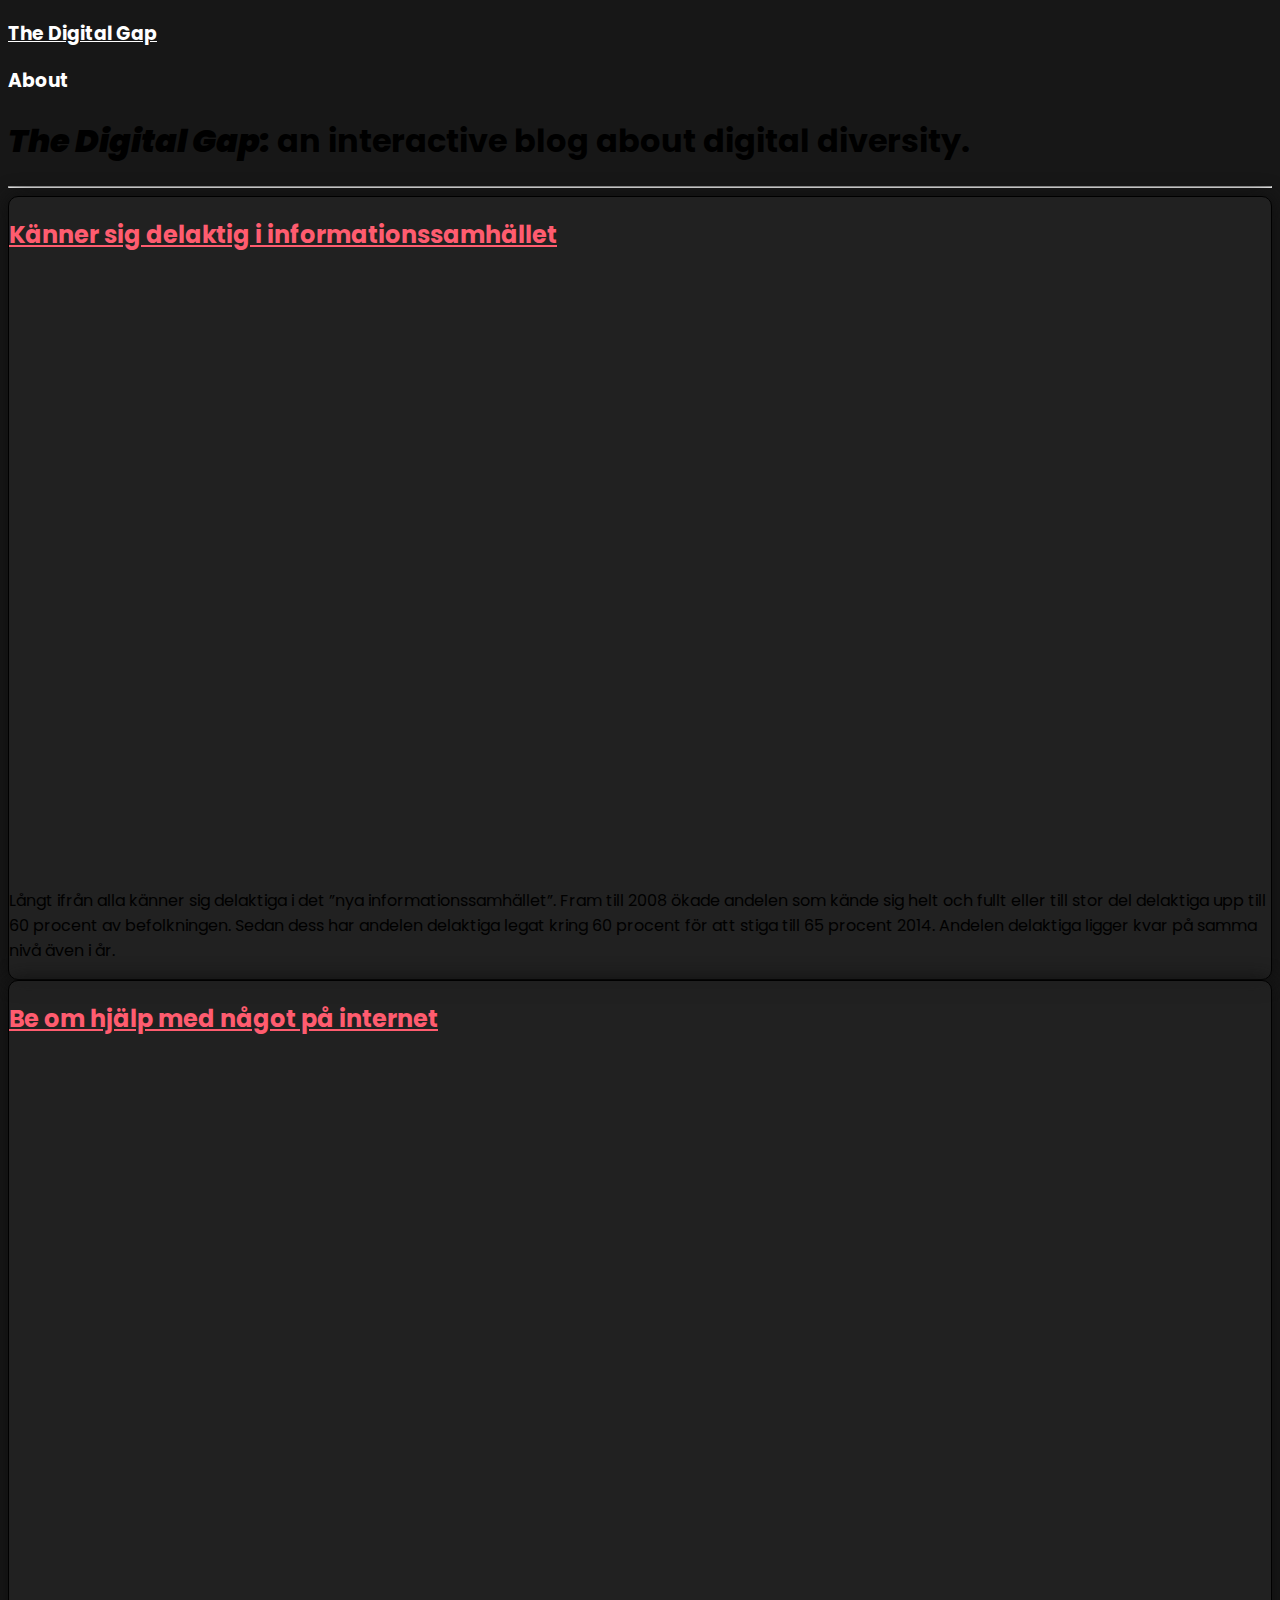
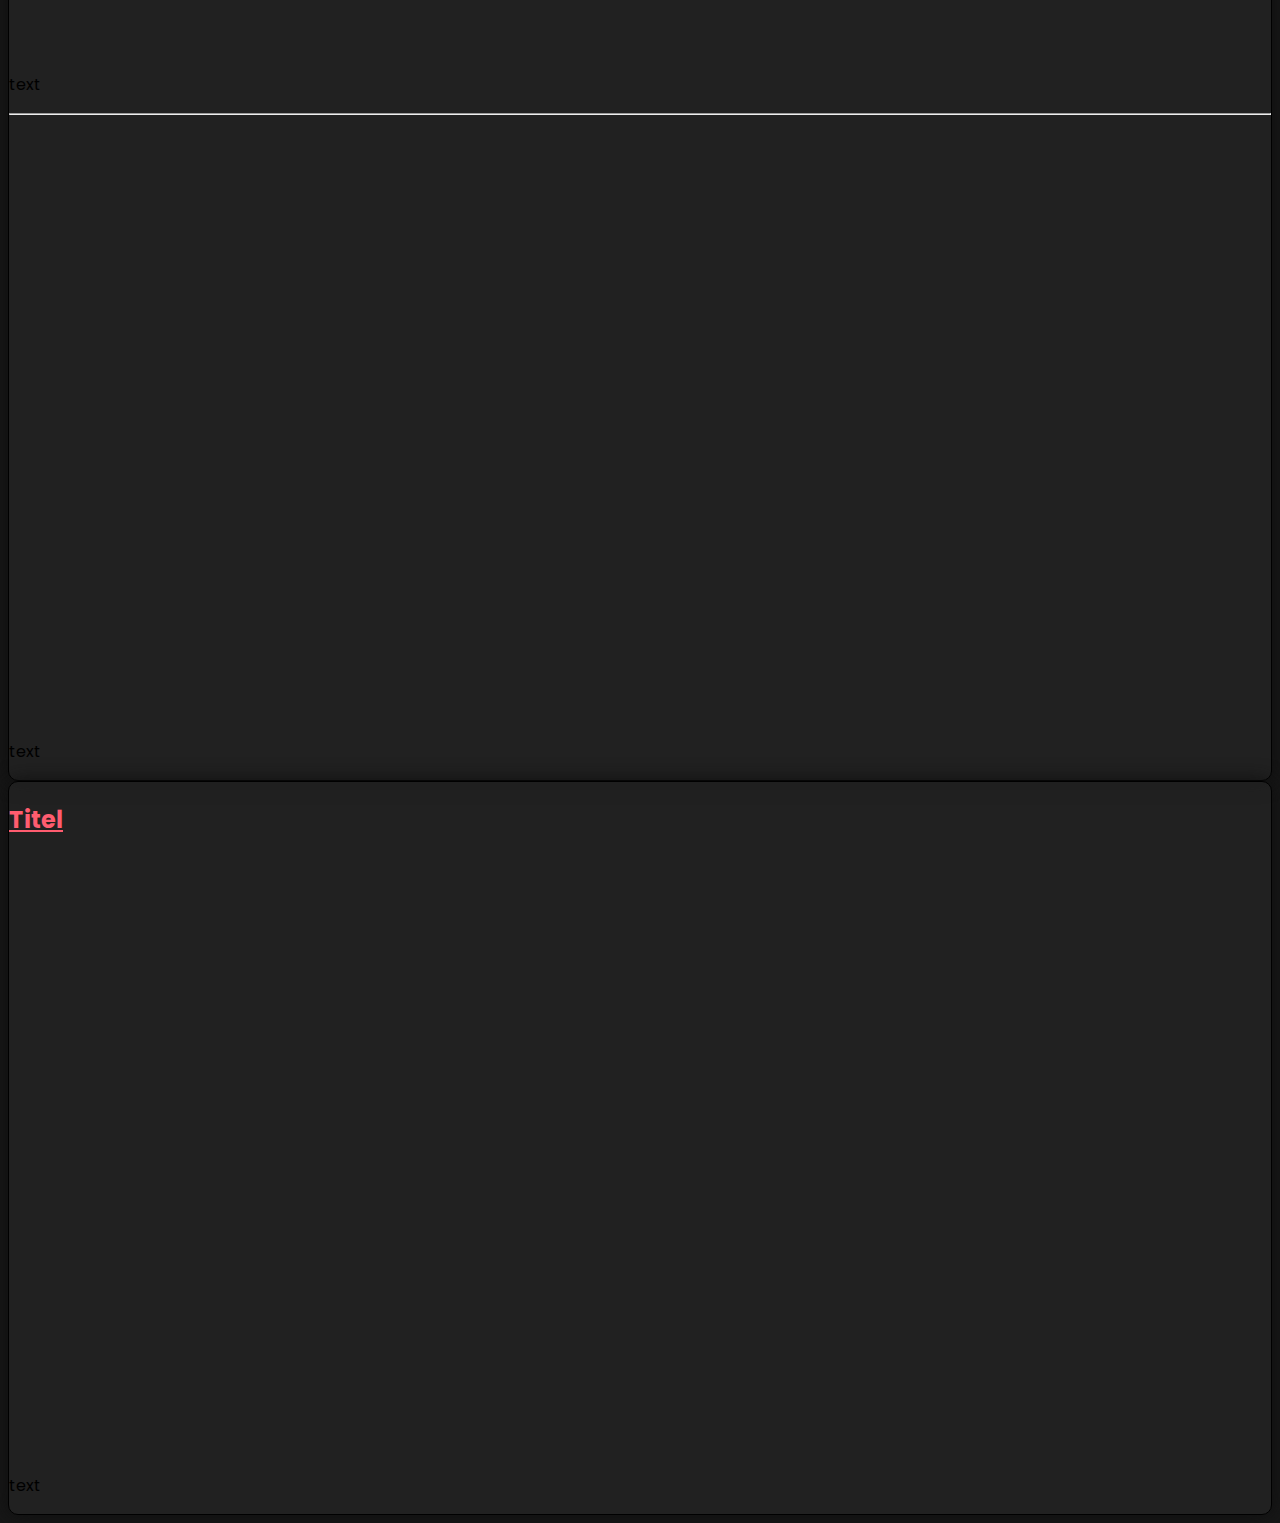
==== commit 36c0d6fd: "awd" ====
--- a/index.html
+++ b/index.html
@@ -17,818 +17,113 @@
     @import url("https://fonts.googleapis.com/css2?family=Poppins:ital,wght@0,600;1,600&family=Racing+Sans+One&display=swap");
 
   </style>
+  <script src="https://ajax.googleapis.com/ajax/libs/jquery/3.6.1/jquery.min.js"></script>
 </head>
 
-<body class="gx-5">
-  <div class="container gx-5">
-    <nav id="navbar" class="navbar navbar-expand-lg py-5" data-bs-spy="scroll" data-bs-target="#page-title"
-      data-bs-offset="0" data-bs-smooth-scroll="true" class="scrollspy-example" tabindex="0">
-      <div class="container-fluid d-flex justify-content-between">
-        <a id="title" class="fs-4" href="index.html">The Digital Gap</a>
-        <a id="about" class="fs-4" href="about.html">About</a>
-      </div>
-    </nav>
+<body>
+  <div class="container-lg container-fluid">
+    <div class="row justify-content-center">
+      <div id="" class="col">
 
-    <div class="header text-white">
-      <h1 class="display-1 py-5" id="page-title">
-        <strong><em>The Digital Gap:</em></strong> an interactive blog about
-        digital diversity.
-      </h1>
-      <hr class="py-5" />
-    </div>
+        <nav id="navbar" class="navbar navbar-expand-lg py-5" data-bs-spy="scroll" data-bs-target="#page-title"
+          data-bs-offset="0" data-bs-smooth-scroll="true" class="scrollspy-example" tabindex="0">
+          <div class="container-fluid d-flex justify-content-between">
+            <a id="title" class="fs-4" href="index.html"><h3>The Digital Gap</h3></a>
+            <a id="about" class="fs-4" href="about.html"><h3>About</h3></a>
+          </div>
+        </nav>
 
-    <div class="text-white">
+        <div class="header text-white">
+          <h1 class="display-1 py-5" id="page-title">
+            <strong><em>The Digital Gap:</em></strong> an interactive blog about
+            digital diversity.
+          </h1>
+          <hr class="py-2 py-xl-5" />
+        </div>
 
-      <article class="mb-5">
-        <a href="#" class="graph-title fs-1">Känner sig delaktig i informationssamhället</a>
-        <div id="graph-253" class="alignfull background-snow wp-block-graph">
-          <div class="wrapper">
-            <div data-iis-graph-parent class="iis-graph alignwide u-p-b-4" style="position: relative; z-index: 2">
-              <div
-                class="row align-items-start justify-content-between soi-article__content soi-article__content--full-width">
-                <div class="grid-18 grid-md-auto">
-                  <div class="display-flex align-items-center justify-content-md-end"></div>
-                </div>
-              </div>
-              <div class="soi-table-scroll-wrapper soi-scroll-on-large">
-                <div class="soi-table-container">
-                  <div data-iis-graph="253" data-iis-graph-export="[data-iis-graph-parent]" style="height: 600px">
-                    <div style="
-                          height: 100%;
-                          display: flex;
-                          align-items: center;
-                          justify-content: center;
-                        ">
-                      <svg width="80" height="80" xmlns="http://www.w3.org/2000/svg" viewBox="0 0 32 32">
-                        <style>
-                          @keyframes column-1 {
+        <div class="text-white">
 
-                            0%,
-                            50%,
-                            to {
-                              transform: scaleY(1);
-                            }
 
-                            25% {
-                              transform: scaleY(4);
-                            }
-                          }
-
-                          @keyframes column-2 {
-
-                            0%,
-                            50%,
-                            to {
-                              transform: scaleY(1);
-                            }
-
-                            25% {
-                              transform: scaleY(8);
-                            }
-                          }
-
-                          @keyframes column-3 {
-
-                            0%,
-                            50%,
-                            to {
-                              transform: scaleY(1);
-                            }
-
-                            25% {
-                              transform: scaleY(12);
-                            }
-                          }
-
-                          @keyframes column-4 {
-
-                            0%,
-                            50%,
-                            to {
-                              transform: scaleY(1);
-                            }
-
-                            25% {
-                              transform: scaleY(18);
-                            }
-                          }
-
-                          .column-group {
-                            fill: #d8d8d8;
-                          }
-
-                          .column-1 {
-                            animation: column-1 2s ease-out 0.5s infinite;
-                            transform-origin: bottom;
-                          }
-
-                          .column-2,
-                          .column-3,
-                          .column-4 {
-                            animation: column-2 2s ease-out 0.75s infinite;
-                            transform-origin: bottom;
-                          }
-
-                          .column-3,
-                          .column-4 {
-                            animation: column-3 2s ease-out 1s infinite;
-                          }
-
-                          .column-4 {
-                            animation: column-4 2s ease-out 1.25s infinite;
-                          }
-
-                        </style>
-                        <g class="column-group">
-                          <path class="column-1" d="M3 31h5v1H3z" />
-                          <path class="column-2" d="M10 31h5v1h-5z" />
-                          <path class="column-3" d="M17 31h5v1h-5z" />
-                          <path class="column-4" d="M24 31h5v1h-5z" />
-                        </g>
-                      </svg>
-                    </div>
-                  </div>
-                </div>
+          <!-- ARTICLE BEGINS -->
+          <div class="article mb-5">
+            <a href="#"><h2 class="graph-title fs-1 p-3">Känner sig delaktig i informationssamhället</h2></a>
+            <!-- GRAPH STARTS -->
+            <div>
+              <div data-iis-graph-parent class="overflow-auto me-1 alignfull background-snow wp-block-graph">
+                <div data-iis-graph="253" data-iis-graph-export="[data-iis-graph-parent]" style="height: 600px;"></div>
               </div>
             </div>
+            <!-- GRAPH ENDS -->
+            <p class="p-3 fs-4">
+              Långt ifrån alla känner sig delaktiga i det ”nya informationssamhället”. Fram till 2008 ökade andelen som
+              kände sig helt och fullt eller till stor del delaktiga upp till 60 procent av befolkningen. Sedan dess har
+              andelen delaktiga legat kring 60
+              procent för att stiga till 65 procent 2014. Andelen delaktiga ligger
+              kvar på samma nivå även i år.
+            </p>
           </div>
-          <script>
-            if (!("graphs" in window)) {
-              window.graphs = {};
-            }
-            window.graphs["253"] = {
-              id: 253,
-              name: "2.5",
-              number: "2.5",
-              publication_id: 4,
-              publication: {
-                id: 4,
-                name: "SOI2015",
-                slug: "soi2015",
-                color: "#ffe696",
-                textColor: "#000",
-              },
-              created: "2015-10-22T15:22:22.000000Z",
-              updated: "2021-12-10T11:16:06.000000Z",
-              data: [
-                { key: "captionmeta", value: "" },
-                { key: "color0", value: "55c7b4" },
-                { key: "color1", value: "ed5b09" },
-                { key: "color2", value: "ffce2e" },
-                { key: "color3", value: "d9002f" },
-                { key: "color4", value: "9826df" },
-                { key: "color5", value: "0477ce" },
-                { key: "color6", value: "ff4069" },
-                { key: "color7", value: "aae3d9" },
-                { key: "color8", value: "1f2a36" },
-                { key: "color9", value: "e0bff5" },
-                { key: "exporting", value: "true" },
-                { key: "graphname", value: "soi2015 2.5" },
-                { key: "hideTitles", value: "" },
-                { key: "labelcolor", value: "000000" },
-                { key: "legend", value: "true" },
-                { key: "maxvalue", value: 100 },
-                { key: "minvalue", value: "" },
-                { key: "name", value: "soi2015 2.5" },
-                { key: "stacking", value: "normal" },
-                {
-                  key: "subtitle",
-                  value:
-                    "Andel av befolkningen som k\u00e4nner sig helt och fullt eller till stor del delaktig i det \u201dnya informationssamh\u00e4llet\u201d.",
-                },
-                {
-                  key: "title",
-                  value:
-                    "K\u00e4nner sig delaktig i informationssamh\u00e4llet",
-                },
-                { key: "tooltipsuffix", value: "%" },
-                { key: "type", value: "area" },
-                { key: "values", value: "true" },
-                {
-                  key: "xlsdata",
-                  value:
-                    "\tJa helt och fullt\tJa till stor del\n12-15 \u00e5r\t25%\t48%\n16-25\t37%\t44%\n26-35\t40%\t43%\n36-45\t33%\t47%\n46-55\t25%\t45%\n56-65\t15%\t40%\n66-75\t9%\t37%\n76+\t3%\t18%\n",
-                },
-                { key: "yaxistitle", value: "Procent" },
-              ],
-              colors: {
-                color0: "50b2fc",
-                color1: "ff4069",
-                color2: "55c7b4",
-                color3: "ffce2e",
-                color4: "c27fec",
-                color5: "f99963",
-                color6: "ff9fb4",
-                color7: "1f2a36",
-                color8: "8e9297",
-                color9: "a7d8fd",
-              },
-              legends: [
-                ["Dagligen", "f99963"],
-                ["N\u00e5gon g\u00e5ng", "c27fec"],
-                ["Befolkningen", "ffce2e"],
-                ["Internetanv\u00e4ndarna", "50b2fc"],
-                ["Smartmobilanv\u00e4ndarna", "50b2fc"],
-                ["Inte meningsfullt (1+2)", "f99963"],
-                ["Meningsfullt (4+5)", "55c7b4"],
-                ["Totalt", "8e9297"],
-                ["Minst n\u00e5gon g\u00e5ng", "ff4069"],
-                ["Minst varje vecka", "50b2fc"],
-                ["Minst varje dag", "ffce2e"],
-                ["2020 Q1", "ffce2e"],
-                ["2020 Q3", "c27fec"],
-                ["Studerar", "55c7b4"],
-                ["Arbetar", "ffce2e"],
-                ["Pension\u00e4r", "ff4069"],
-                ["Internetanv\u00e4ndare", "50b2fc"],
-                ["Dagliga anv\u00e4ndare", "55c7b4"],
-                ["S\u00e4llananv\u00e4ndare", "ffce2e"],
-                ["Icke-anv\u00e4ndare", "ff4069"],
-                ["Man", "ffce2e"],
-                ["Kvinna", "c27fec"],
-                ["2021", "50b2fc"],
-                ["2022", "0477ce"],
-              ],
-              combined: [],
-            };
-          </script>
-          <script>
-            !(function (e, t, o, r) {
-              var a = e.getElementsByTagName(t)[0];
-              e.getElementById(o) ||
-                ((window.graphtoolAPI = r + "/api"),
-                  ((t = e.createElement(t)).id = o),
-                  (t.src = r + "/embed.js"),
-                  (t.defer = !0),
-                  a.parentNode.insertBefore(t, a));
-            })(
-              document,
-              "script",
-              "graphtool",
-              "https://graphtool.internetstiftelsen.se"
-            );
-          </script>
-        </div>
+          <!-- ARTICLE ENDS -->
 
-        <p>
-          Långt ifrån alla känner sig delaktiga i det ”nya
-          informationssamhället”. Fram till 2008 ökade andelen som kände sig
-          helt och fullt eller till stor del delaktiga upp till 60 procent av
-          befolkningen. Sedan dess har andelen delaktiga legat kring 60
-          procent för att stiga till 65 procent 2014. Andelen delaktiga ligger
-          kvar på samma nivå även i år.
-        </p>
-      </article>
 
-      <article class="mb-5">
-        <a href="#" class="graph-title fs-1">Be om hjälp med något på
-          internet</a>
-        <div id="graph-1210" class="alignfull background-snow wp-block-graph">
-          <div class="wrapper">
-            <div data-iis-graph-parent class="iis-graph alignwide u-p-b-4" style="position: relative; z-index: 2">
-              <div>
-                <div data-iis-graph-idle-icon="1210" id="idle-icon" style="
-                      position: absolute;
-                      top: 50%;
-                      margin-top: -40px;
-                      margin-left: -40px;
-                      width: 80px;
-                      display: none;
-                      z-index: 99;
-                      pointer-events: none;
-                    ">
-                  <svg xmlns="http://www.w3.org/2000/svg" viewbox="0 0 32 32" width="100%" height="100%">
-                    <g>
-                      <path class="arrow"
-                        d="M11.854 5.146a.5.5 0 01-.708.708l-2-2a.5.5 0 010-.708l2-2a.5.5 0 01.708.708L10.707 3H20.5a.5.5 0 110 1h-9.796l1.15 1.146z" />
-                    </g>
-                    <g>
-                      <path class="hand"
-                        d="M22.093 13.708l-1.47-2.024a1.495 1.495 0 00-2.45.033l1.418 1.95a.507.507 0 01-.109.702.507.507 0 01-.7-.114l-1.763-2.425a1.495 1.495 0 00-2.448.032l2.005 2.76a.507.507 0 01-.109.701.507.507 0 01-.7-.113l-1.762-2.426a1.495 1.495 0 00-2.449.033l2.593 3.568a.507.507 0 01-.109.701.507.507 0 01-.7-.113l-4.701-6.47a1.495 1.495 0 00-2.095-.331 1.502 1.502 0 00-.332 2.094l5.43 7.475-2.41-1.073a1.495 1.495 0 00-1.979.76 1.502 1.502 0 00.759 1.98l2.65 1.18c.95.53 1.805 1.505 3.651 2.68 2.032 1.292 3.935 1.863 4.17 2.187a.51.51 0 00-.11.698c.162.224.478.271.706.105l7.266-5.278a.51.51 0 00.118-.704.504.504 0 00-.699-.11c-.864-1.191-1.314-5.213-3.671-8.458z" />
-                    </g>
-                    <style>
-                      .arrow {
-                        animation: arrow 3s infinite;
-                        animation-delay: 3s;
-                        opacity: 0;
-                      }
 
-                      .hand {
-                        animation: hand 3s ease infinite;
-                        transform: translateX(0.2rem);
-                      }
-
-                      @keyframes hand {
-                        0% {
-                          opacity: 1;
-                        }
-
-                        50% {
-                          transform: translateX(-0.2rem);
-                          opacity: 1;
-                        }
-
-                        100% {
-                          transform: translateX(0.2rem);
-                          opacity: 1;
-                        }
-                      }
-
-                      @keyframes arrow {
-                        0% {
-                          opacity: 0;
-                        }
-
-                        50% {
-                          opacity: 1;
-                        }
-
-                        100% {
-                          opacity: 0;
-                        }
-                      }
-
-                    </style>
-                  </svg>
-                </div>
-                <div class="soi-table-scroll-wrapper soi-scroll-on-large">
-                  <div class="soi-table-container">
-                    <div data-iis-graph="1210" data-iis-graph-export="[data-iis-graph-parent]" style="height: 600px">
-                      <div style="
-                            height: 100%;
-                            display: flex;
-                            align-items: center;
-                            justify-content: center;
-                          ">
-                        <svg width="80" height="80" xmlns="http://www.w3.org/2000/svg" viewBox="0 0 32 32">
-                          <style>
-                            @keyframes column-1 {
-
-                              0%,
-                              50%,
-                              to {
-                                transform: scaleY(1);
-                              }
-
-                              25% {
-                                transform: scaleY(4);
-                              }
-                            }
-
-                            @keyframes column-2 {
-
-                              0%,
-                              50%,
-                              to {
-                                transform: scaleY(1);
-                              }
-
-                              25% {
-                                transform: scaleY(8);
-                              }
-                            }
-
-                            @keyframes column-3 {
-
-                              0%,
-                              50%,
-                              to {
-                                transform: scaleY(1);
-                              }
-
-                              25% {
-                                transform: scaleY(12);
-                              }
-                            }
-
-                            @keyframes column-4 {
-
-                              0%,
-                              50%,
-                              to {
-                                transform: scaleY(1);
-                              }
-
-                              25% {
-                                transform: scaleY(18);
-                              }
-                            }
-
-                            .column-group {
-                              fill: #d8d8d8;
-                            }
-
-                            .column-1 {
-                              animation: column-1 2s ease-out 0.5s infinite;
-                              transform-origin: bottom;
-                            }
-
-                            .column-2,
-                            .column-3,
-                            .column-4 {
-                              animation: column-2 2s ease-out 0.75s infinite;
-                              transform-origin: bottom;
-                            }
-
-                            .column-3,
-                            .column-4 {
-                              animation: column-3 2s ease-out 1s infinite;
-                            }
-
-                            .column-4 {
-                              animation: column-4 2s ease-out 1.25s infinite;
-                            }
-
-                          </style>
-                          <g class="column-group">
-                            <path class="column-1" d="M3 31h5v1H3z" />
-                            <path class="column-2" d="M10 31h5v1h-5z" />
-                            <path class="column-3" d="M17 31h5v1h-5z" />
-                            <path class="column-4" d="M24 31h5v1h-5z" />
-                          </g>
-                        </svg>
-                      </div>
-                    </div>
-                  </div>
-                </div>
+          <!-- ARTICLE BEGINS -->
+          <div class="article mb-5">
+            <a href="#"><h2 class="graph-title fs-1 p-3">Be om hjälp med något på
+              internet</h2></a>
+            <!-- GRAPH STARTS -->
+            <div>
+              <div data-iis-graph-parent class="overflow-auto me-1" style="position: relative; z-index: 2;">
+                <div data-iis-graph="1210" data-iis-graph-export="[data-iis-graph-parent]" style="height: 600px;"></div>
               </div>
             </div>
-            <script>
-              if (!("graphs" in window)) {
-                window.graphs = {};
-              }
-              window.graphs["1210"] = {
-                id: 1210,
-                name: "2.11 Be om hj\u00e4lp med n\u00e5got p\u00e5 internet, \u00e5ldrar (1 av 2)",
-                number: "2.11.1",
-                publication_id: 11,
-                publication: {
-                  id: 11,
-                  name: "SOI2020 Q1",
-                  slug: "soi2020-q1",
-                  color: "#000000",
-                  textColor: "#fff",
-                },
-                created: "2020-06-04T20:56:17.000000Z",
-                updated: "2021-12-13T20:58:44.000000Z",
-                data: [
-                  {
-                    key: "creditstitle",
-                    value: "www.svenskarnaochinternet.se CC0",
-                  },
-                  { key: "hideTitles", value: "" },
-                  { key: "maxvalue", value: 100 },
-                  {
-                    key: "name",
-                    value:
-                      "SOI2020 Q1 2.11 Be om hj\u00e4lp med n\u00e5got p\u00e5 internet, \u00e5ldrar (1 av 2)",
-                  },
-                  {
-                    key: "subtitle",
-                    value:
-                      "Andel av befolkningen (16+ \u00e5r), Be om hj\u00e4lp med n\u00e5got p\u00e5 internet, \u00c5ldersf\u00f6rdelning, \u00e5r 2020 Q1",
-                  },
-                  { key: "type", value: "line" },
-                  {
-                    key: "xlsdata",
-                    value:
-                      "\tSkapa e-postkonto\tInstallera mobilt bank-id\t Boka l\u00e4karbes\u00f6k online\tBoka\/betala resebiljett online\tBetala r\u00e4kning online\t E-handla vara\n16-25 \u00e5r\t3%\t18%\t14%\t10%\t22%\t6%\n26-35 \u00e5r\t1%\t4%\t4%\t3%\t1%\t1%\n36-45 \u00e5r\t5%\t5%\t2%\t3%\t2%\t2%\n46-55 \u00e5r\t15%\t12%\t5%\t6%\t4%\t3%\n56-65 \u00e5r\t27%\t20%\t10%\t12%\t6%\t8%\n66-75 \u00e5r\t36%\t30%\t16%\t17%\t10%\t13%\n76+ \u00e5r\t57%\t58%\t45%\t46%\t37%\t45%",
-                  },
-                ],
-                colors: {
-                  color0: "50b2fc",
-                  color1: "ff4069",
-                  color2: "55c7b4",
-                  color3: "ffce2e",
-                  color4: "c27fec",
-                  color5: "f99963",
-                  color6: "ff9fb4",
-                  color7: "1f2a36",
-                  color8: "8e9297",
-                  color9: "a7d8fd",
-                },
-                legends: [
-                  ["Dagligen", "f99963"],
-                  ["N\u00e5gon g\u00e5ng", "c27fec"],
-                  ["Befolkningen", "ffce2e"],
-                  ["Internetanv\u00e4ndarna", "50b2fc"],
-                  ["Smartmobilanv\u00e4ndarna", "50b2fc"],
-                  ["Inte meningsfullt (1+2)", "f99963"],
-                  ["Meningsfullt (4+5)", "55c7b4"],
-                  ["Totalt", "8e9297"],
-                  ["Minst n\u00e5gon g\u00e5ng", "ff4069"],
-                  ["Minst varje vecka", "50b2fc"],
-                  ["Minst varje dag", "ffce2e"],
-                  ["2020 Q1", "ffce2e"],
-                  ["2020 Q3", "c27fec"],
-                  ["Studerar", "55c7b4"],
-                  ["Arbetar", "ffce2e"],
-                  ["Pension\u00e4r", "ff4069"],
-                  ["Internetanv\u00e4ndare", "50b2fc"],
-                  ["Dagliga anv\u00e4ndare", "55c7b4"],
-                  ["S\u00e4llananv\u00e4ndare", "ffce2e"],
-                  ["Icke-anv\u00e4ndare", "ff4069"],
-                  ["Man", "ffce2e"],
-                  ["Kvinna", "c27fec"],
-                  ["2021", "50b2fc"],
-                  ["2022", "0477ce"],
-                ],
-                combined: [],
-              };
-            </script>
-          </div>
-        </div>
+            <!-- GRAPH ENDS -->
+            <p class="p-3 fs-4">
+              text
+            </p>
 
-        <hr class="py-5" />
+            <hr class="py-3" />
 
-        <div id="graph-1211" class="alignfull background-snow wp-block-graph">
-          <div class="wrapper">
-            <div data-iis-graph-parent class="iis-graph alignwide u-p-b-4" style="position: relative; z-index: 2">
-              <div>
-                <div data-iis-graph-idle-icon="1211" id="idle-icon" style="
-                      position: absolute;
-                      top: 50%;
-                      margin-top: -40px;
-                      margin-left: -40px;
-                      width: 80px;
-                      display: none;
-                      z-index: 99;
-                      pointer-events: none;
-                    ">
-                  <svg xmlns="http://www.w3.org/2000/svg" viewbox="0 0 32 32" width="100%" height="100%">
-                    <g>
-                      <path class="arrow"
-                        d="M11.854 5.146a.5.5 0 01-.708.708l-2-2a.5.5 0 010-.708l2-2a.5.5 0 01.708.708L10.707 3H20.5a.5.5 0 110 1h-9.796l1.15 1.146z" />
-                    </g>
-                    <g>
-                      <path class="hand"
-                        d="M22.093 13.708l-1.47-2.024a1.495 1.495 0 00-2.45.033l1.418 1.95a.507.507 0 01-.109.702.507.507 0 01-.7-.114l-1.763-2.425a1.495 1.495 0 00-2.448.032l2.005 2.76a.507.507 0 01-.109.701.507.507 0 01-.7-.113l-1.762-2.426a1.495 1.495 0 00-2.449.033l2.593 3.568a.507.507 0 01-.109.701.507.507 0 01-.7-.113l-4.701-6.47a1.495 1.495 0 00-2.095-.331 1.502 1.502 0 00-.332 2.094l5.43 7.475-2.41-1.073a1.495 1.495 0 00-1.979.76 1.502 1.502 0 00.759 1.98l2.65 1.18c.95.53 1.805 1.505 3.651 2.68 2.032 1.292 3.935 1.863 4.17 2.187a.51.51 0 00-.11.698c.162.224.478.271.706.105l7.266-5.278a.51.51 0 00.118-.704.504.504 0 00-.699-.11c-.864-1.191-1.314-5.213-3.671-8.458z" />
-                    </g>
-                    <style>
-                      .arrow {
-                        animation: arrow 3s infinite;
-                        animation-delay: 3s;
-                        opacity: 0;
-                      }
-
-                      .hand {
-                        animation: hand 3s ease infinite;
-                        transform: translateX(0.2rem);
-                      }
-
-                      @keyframes hand {
-                        0% {
-                          opacity: 1;
-                        }
-
-                        50% {
-                          transform: translateX(-0.2rem);
-                          opacity: 1;
-                        }
-
-                        100% {
-                          transform: translateX(0.2rem);
-                          opacity: 1;
-                        }
-                      }
-
-                      @keyframes arrow {
-                        0% {
-                          opacity: 0;
-                        }
-
-                        50% {
-                          opacity: 1;
-                        }
-
-                        100% {
-                          opacity: 0;
-                        }
-                      }
-
-                    </style>
-                  </svg>
-                </div>
-                <div class="soi-table-scroll-wrapper soi-scroll-on-large">
-                  <div class="soi-table-container">
-                    <div data-iis-graph="1211" data-iis-graph-export="[data-iis-graph-parent]" style="height: 600px">
-                      <div style="
-                            height: 100%;
-                            display: flex;
-                            align-items: center;
-                            justify-content: center;
-                          ">
-                        <svg width="80" height="80" xmlns="http://www.w3.org/2000/svg" viewBox="0 0 32 32">
-                          <style>
-                            @keyframes column-1 {
-
-                              0%,
-                              50%,
-                              to {
-                                transform: scaleY(1);
-                              }
-
-                              25% {
-                                transform: scaleY(4);
-                              }
-                            }
-
-                            @keyframes column-2 {
-
-                              0%,
-                              50%,
-                              to {
-                                transform: scaleY(1);
-                              }
-
-                              25% {
-                                transform: scaleY(8);
-                              }
-                            }
-
-                            @keyframes column-3 {
-
-                              0%,
-                              50%,
-                              to {
-                                transform: scaleY(1);
-                              }
-
-                              25% {
-                                transform: scaleY(12);
-                              }
-                            }
-
-                            @keyframes column-4 {
-
-                              0%,
-                              50%,
-                              to {
-                                transform: scaleY(1);
-                              }
-
-                              25% {
-                                transform: scaleY(18);
-                              }
-                            }
-
-                            .column-group {
-                              fill: #d8d8d8;
-                            }
-
-                            .column-1 {
-                              animation: column-1 2s ease-out 0.5s infinite;
-                              transform-origin: bottom;
-                            }
-
-                            .column-2,
-                            .column-3,
-                            .column-4 {
-                              animation: column-2 2s ease-out 0.75s infinite;
-                              transform-origin: bottom;
-                            }
-
-                            .column-3,
-                            .column-4 {
-                              animation: column-3 2s ease-out 1s infinite;
-                            }
-
-                            .column-4 {
-                              animation: column-4 2s ease-out 1.25s infinite;
-                            }
-
-                          </style>
-                          <g class="column-group">
-                            <path class="column-1" d="M3 31h5v1H3z" />
-                            <path class="column-2" d="M10 31h5v1h-5z" />
-                            <path class="column-3" d="M17 31h5v1h-5z" />
-                            <path class="column-4" d="M24 31h5v1h-5z" />
-                          </g>
-                        </svg>
-                      </div>
-                    </div>
-                  </div>
-                </div>
+            <!-- GRAPH STARTS -->
+            <div>
+              <div data-iis-graph-parent class="overflow-auto me-1" style="position: relative; z-index: 2;">
+                <div data-iis-graph="1211" data-iis-graph-export="[data-iis-graph-parent]" style="height: 600px;"></div>
               </div>
             </div>
-            <script>
-              if (!("graphs" in window)) {
-                window.graphs = {};
-              }
-              window.graphs["1211"] = {
-                id: 1211,
-                name: "2.11 Be om hj\u00e4lp med n\u00e5got p\u00e5 internet, \u00e5ldrar (2 av 2)",
-                number: "2.11.2",
-                publication_id: 11,
-                publication: {
-                  id: 11,
-                  name: "SOI2020 Q1",
-                  slug: "soi2020-q1",
-                  color: "#000000",
-                  textColor: "#fff",
-                },
-                created: "2020-06-04T21:11:12.000000Z",
-                updated: "2021-12-13T20:59:01.000000Z",
-                data: [
-                  { key: "color0", value: "0477ce" },
-                  { key: "color1", value: "d9002f" },
-                  { key: "color2", value: "2d897a" },
-                  { key: "color3", value: "ed5b09" },
-                  { key: "color4", value: "8e9297" },
-                  {
-                    key: "creditstitle",
-                    value: "www.svenskarnaochinternet.se CC0",
-                  },
-                  { key: "hideTitles", value: "" },
-                  { key: "maxvalue", value: 100 },
-                  {
-                    key: "name",
-                    value:
-                      "SOI2020 Q1 2.11 Be om hj\u00e4lp med n\u00e5got p\u00e5 internet, \u00e5ldrar (2 av 2)",
-                  },
-                  { key: "subtitle", value: "" },
-                  { key: "type", value: "line" },
-                  {
-                    key: "xlsdata",
-                    value:
-                      "\t\u00d6verf\u00f6r mobilfoton till dator\tSkapa konto str\u00f6mningstj\u00e4nst\tSkapa konto sociala media\tPren. dagstidning online\tLadda ned mobilapp\n16-25 \u00e5r\t7%\t11%\t1%\t10%\t1%\n26-35 \u00e5r\t4%\t4%\t1%\t2%\t2%\n36-45 \u00e5r\t10%\t8%\t5%\t3%\t1%\n46-55\t17%\t11%\t10%\t6%\t3%\n56-65 \u00e5r\t26%\t21%\t21%\t11%\t9%\n66-75 \u00e5r\t36%\t38%\t39%\t15%\t18%\n76+ \u00e5r\t57%\t65%\t59%\t42%\t46%",
-                  },
-                ],
-                colors: {
-                  color0: "50b2fc",
-                  color1: "ff4069",
-                  color2: "55c7b4",
-                  color3: "ffce2e",
-                  color4: "c27fec",
-                  color5: "f99963",
-                  color6: "ff9fb4",
-                  color7: "1f2a36",
-                  color8: "8e9297",
-                  color9: "a7d8fd",
-                },
-                legends: [
-                  ["Dagligen", "f99963"],
-                  ["N\u00e5gon g\u00e5ng", "c27fec"],
-                  ["Befolkningen", "ffce2e"],
-                  ["Internetanv\u00e4ndarna", "50b2fc"],
-                  ["Smartmobilanv\u00e4ndarna", "50b2fc"],
-                  ["Inte meningsfullt (1+2)", "f99963"],
-                  ["Meningsfullt (4+5)", "55c7b4"],
-                  ["Totalt", "8e9297"],
-                  ["Minst n\u00e5gon g\u00e5ng", "ff4069"],
-                  ["Minst varje vecka", "50b2fc"],
-                  ["Minst varje dag", "ffce2e"],
-                  ["2020 Q1", "ffce2e"],
-                  ["2020 Q3", "c27fec"],
-                  ["Studerar", "55c7b4"],
-                  ["Arbetar", "ffce2e"],
-                  ["Pension\u00e4r", "ff4069"],
-                  ["Internetanv\u00e4ndare", "50b2fc"],
-                  ["Dagliga anv\u00e4ndare", "55c7b4"],
-                  ["S\u00e4llananv\u00e4ndare", "ffce2e"],
-                  ["Icke-anv\u00e4ndare", "ff4069"],
-                  ["Man", "ffce2e"],
-                  ["Kvinna", "c27fec"],
-                  ["2021", "50b2fc"],
-                  ["2022", "0477ce"],
-                ],
-                combined: [],
-              };
-            </script>
+            <!-- GRAPH ENDS -->
+            <p class="p-3 fs-4">
+              text
+            </p>
           </div>
+          <!-- ARTICLE ENDS -->
+
+
+          <!-- TEMPLATE ARTICLE BEGINS -->
+          <div class="article mb-5">
+            <a href="#"><h2 class="graph-title fs-1 p-3">Titel</h2></a>
+            <!-- GRAPH STARTS -->
+            <div>
+              <div data-iis-graph-parent class="overflow-auto me-1" style="position: relative; z-index: 2;">
+                <div data-iis-graph="#" data-iis-graph-export="[data-iis-graph-parent]" style="height: 600px;"></div>
+              </div>
+            </div>
+            <!-- GRAPH ENDS -->
+            <p class="p-3 fs-4">
+              text
+            </p>
+          </div>
+          <!-- TEMPLATE ARTICLE ENDS -->
+
         </div>
-      </article>
-
-      <article class="mb-5">
-        <a href="#" class="graph-title fs-1">Titel</a>
-      </article>
+      </div>
     </div>
   </div>
 
-  <div class="sticky-bottom p-5 simple-list-example-scrollspy">
-    <a href="#navbar" type="button" class="btn btn-light fs-4">^</a>
-  </div>
+  <script src="https://cdn.jsdelivr.net/npm/bootstrap@5.2.3/dist/js/bootstrap.bundle.min.js"
+          integrity="sha384-kenU1KFdBIe4zVF0s0G1M5b4hcpxyD9F7jL+jjXkk+Q2h455rYXK/7HAuoJl+0I4"
+          crossorigin="anonymous"></script>
+  <script type='text/javascript' src="script.js"></script>
 
-  <script src="https://cdn.jsdelivr.net/npm/bootstrap@5.2.3/dist/js/bootstrap.bundle.min.js"
-    integrity="sha384-kenU1KFdBIe4zVF0s0G1M5b4hcpxyD9F7jL+jjXkk+Q2h455rYXK/7HAuoJl+0I4"
-    crossorigin="anonymous"></script>
-  <script type="module" src="https://public.tableau.com/javascripts/api/tableau.embedding.3.latest.min.js"></script>
-  <script>
-    !(function (e, t, o, r) {
-      var a = e.getElementsByTagName(t)[0];
-      e.getElementById(o) ||
-        ((window.graphtoolAPI = r + "/api"),
-          ((t = e.createElement(t)).id = o),
-          (t.src = r + "/embed.js"),
-          (t.defer = !0),
-          a.parentNode.insertBefore(t, a));
-    })(
-      document,
-      "script",
-      "graphtool",
-      "https://graphtool.internetstiftelsen.se"
-    );
-  </script>
+
 </body>
 
 </html>
--- a/styles.css
+++ b/styles.css
@@ -1,9 +1,7 @@
-* {
-    box-sizing: border-box !important;
-}
 
 body {
     background-color: rgb(23, 23, 23) !important;
+    font-family: 'Poppins', sans-serif;
 }
 
 #page-title, .graph-title {
@@ -11,8 +9,12 @@
 }
 
 .graph-title {
-    color: rgb(255, 92, 111);
+    color: #ff5c6f;
     text-decoration: underline;
+}
+
+.graph-title:hover {
+    color: white;
 }
 
 #about {
@@ -20,17 +22,13 @@
     text-decoration: none;
 }
 
-#title {
-    color: white;
+#about:hover {
+    color: rgb(255, 92, 111);
     text-decoration: underline;
 }
 
-.graph-title:hover {
+#title {
     color: white;
-}
-
-#about:hover {
-    color: rgb(255, 92, 111);
     text-decoration: underline;
 }
 
@@ -42,14 +40,38 @@
     fill: white;
 }
 
-article {
+/* region > g {
+    transform="translate(-10,15)"
+} */
+
+
+
+.article {
     background-color: rgba(41, 41, 41, 0.555);
-    padding: 30px 40px;
     border: 1.3px solid black;
     border-radius: 10px;
     box-shadow: 0 0 20px rgb(14, 14, 14);
 }
 
+rect, svg {
+    margin-left: -1rem;
+}
+
 #navbar {
     background-color: rgb(23, 23, 23) !important;
 }
+
+/* rect, svg {
+    padding-left: 0;
+    margin-left: 0;
+} */
+
+/* @media (min-width: 500px) and (max-width: 900px) {
+    #article-container{
+        margin-right: 0%;
+        margin-left: 0%;
+        width: 98% !important;
+    }
+
+}
+ */
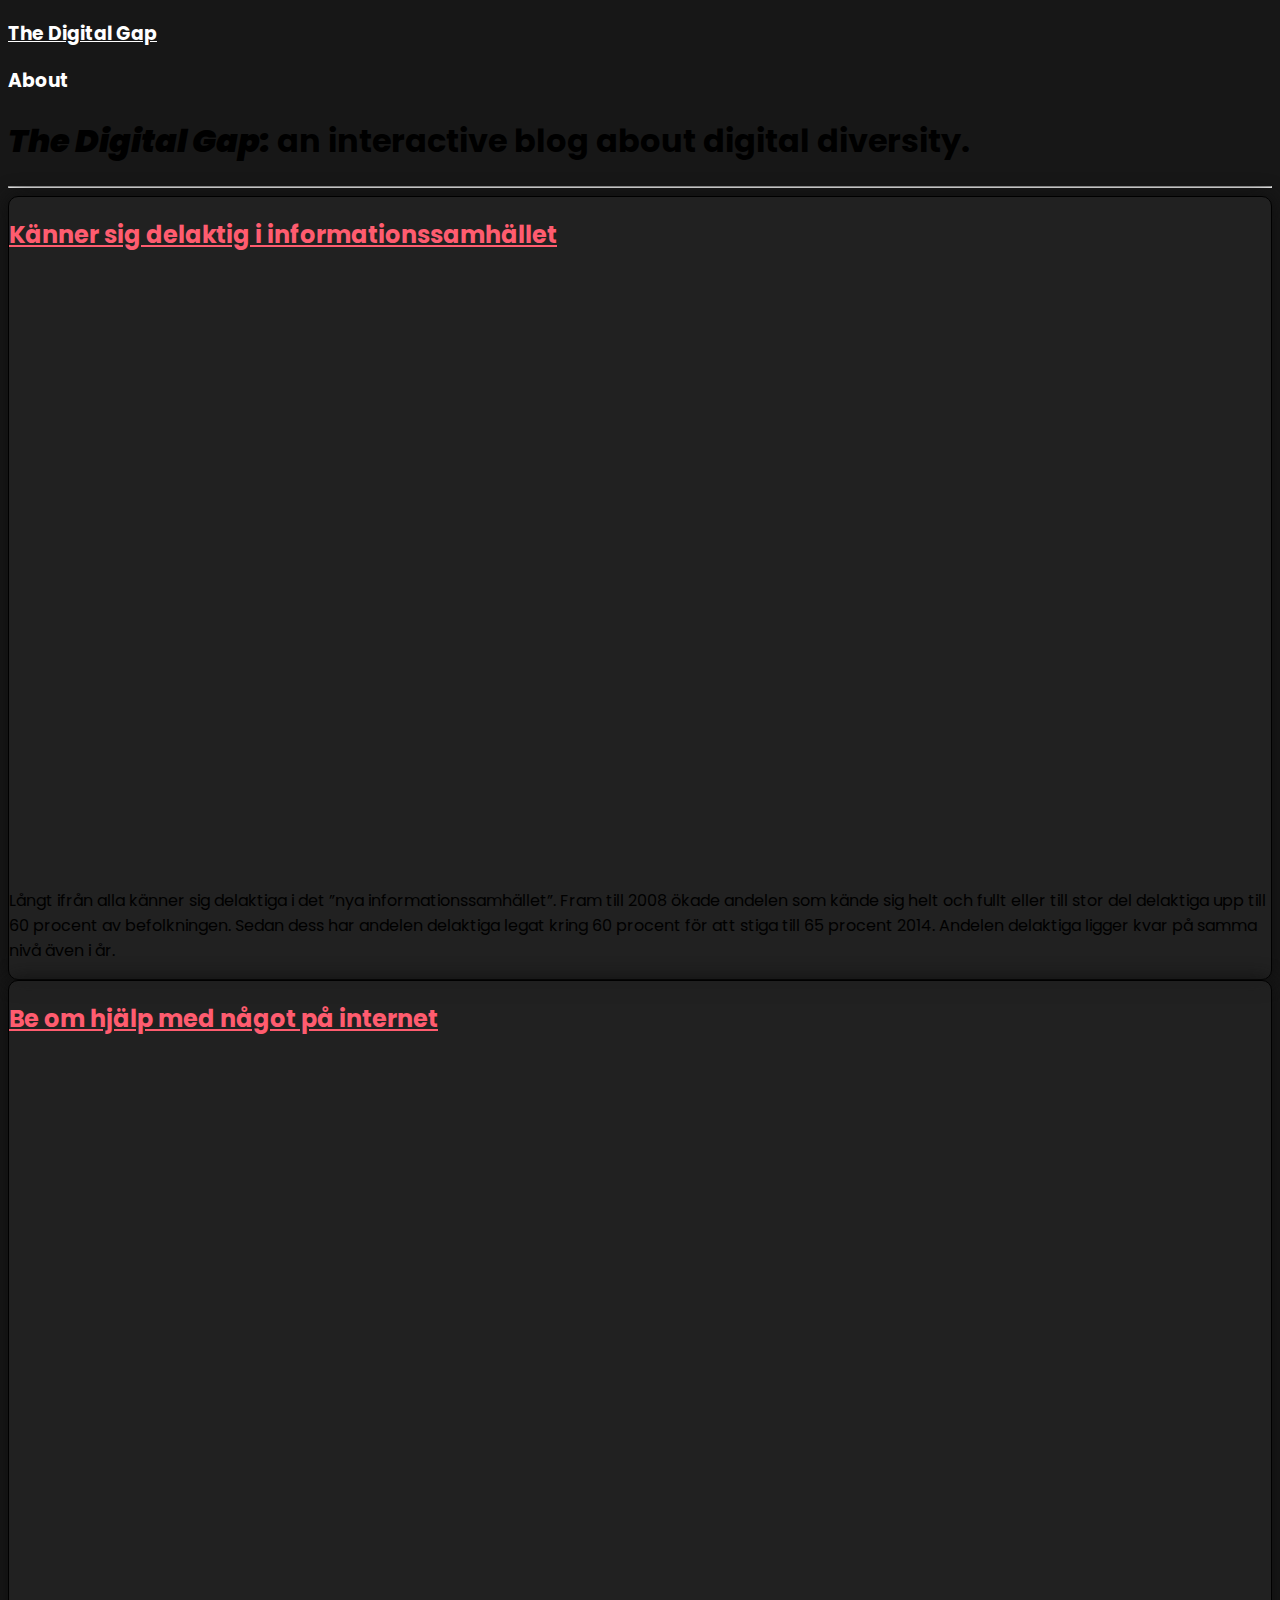
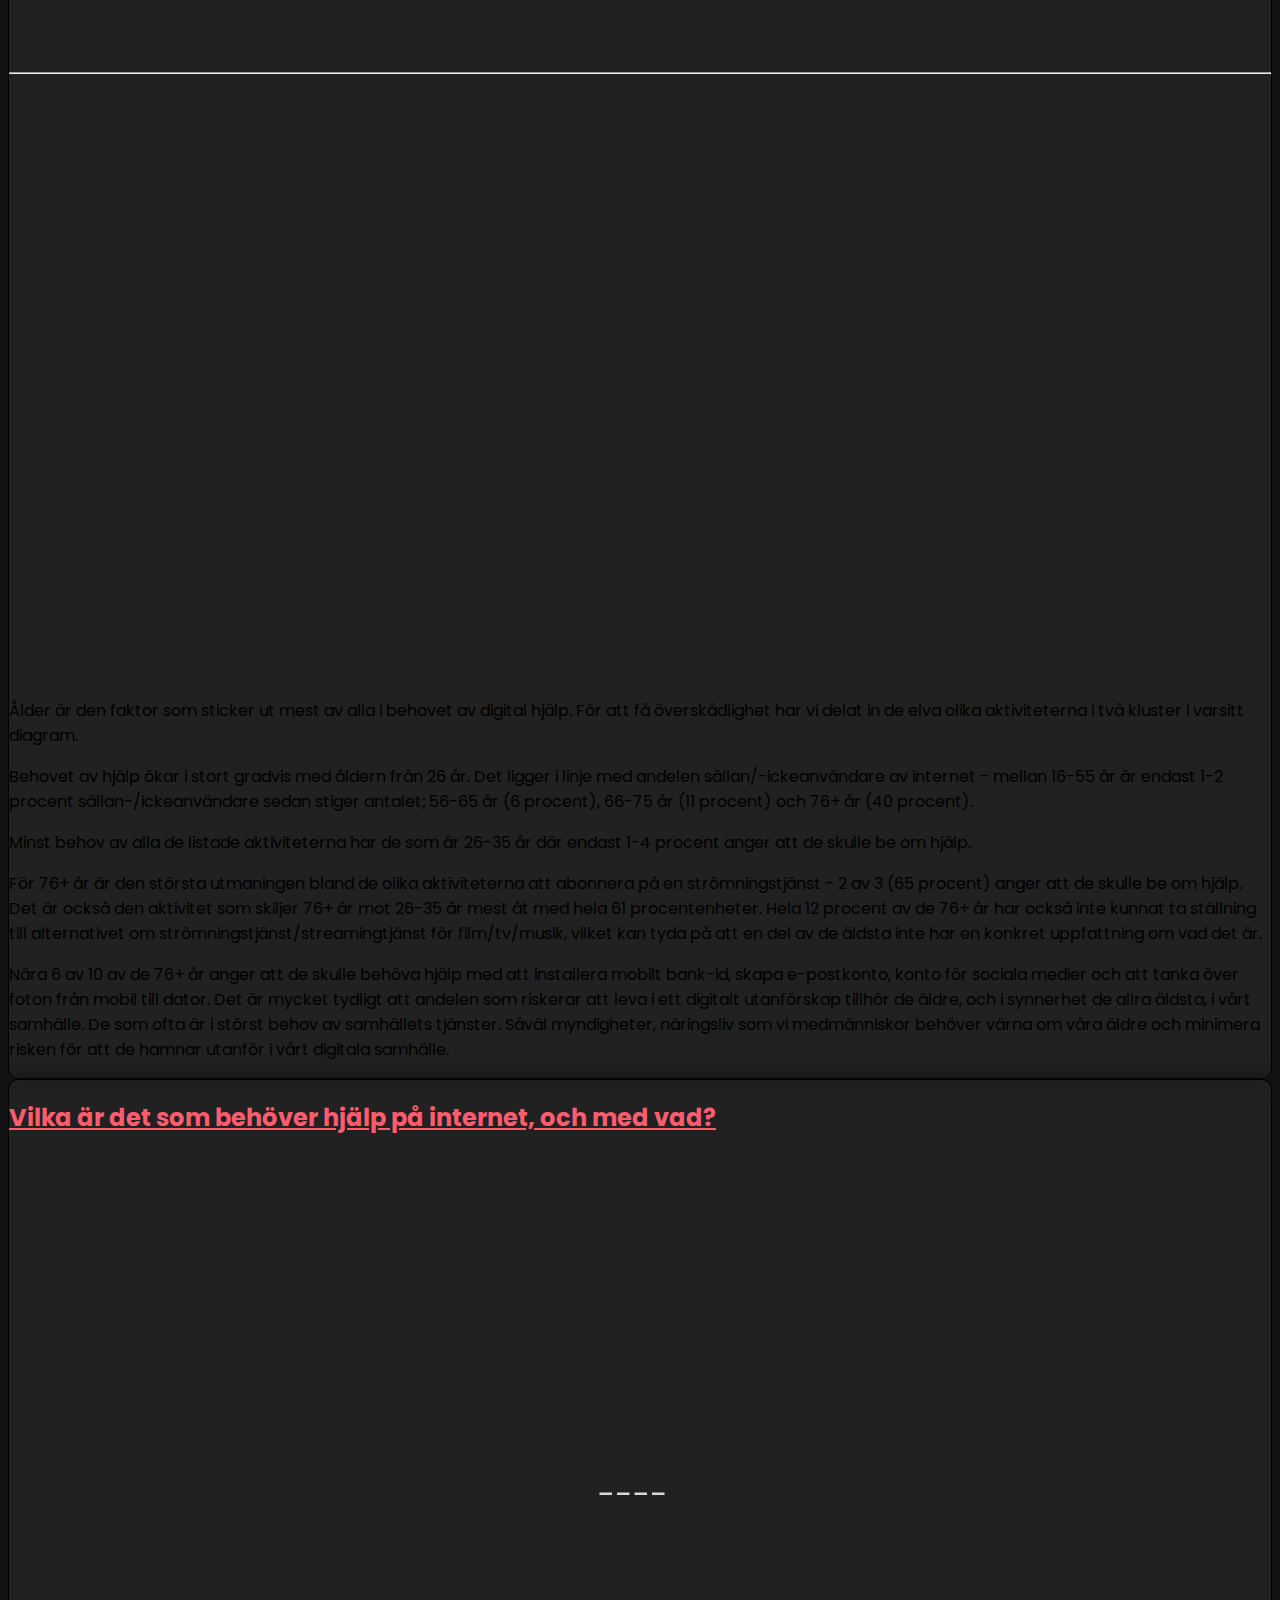
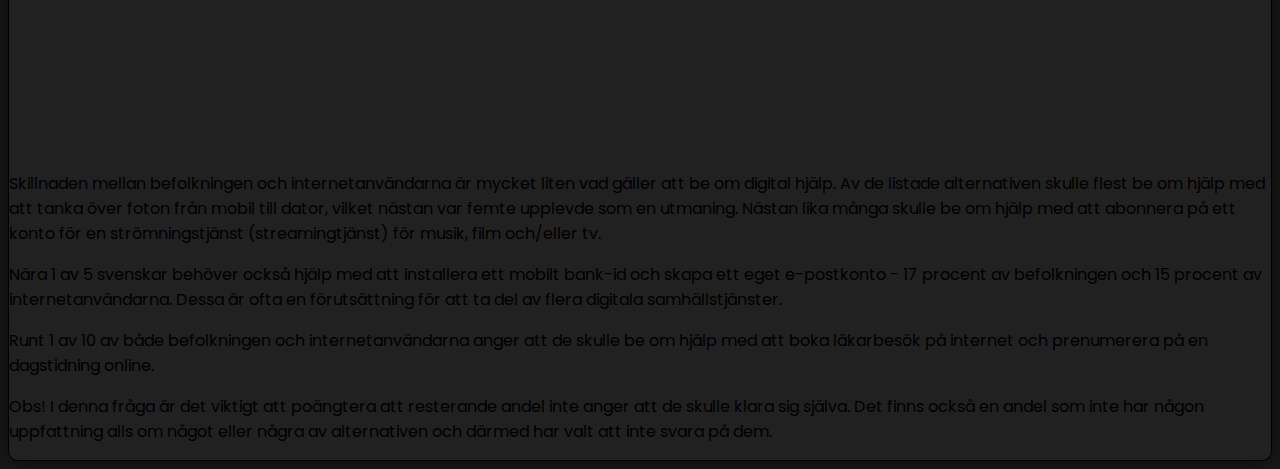
==== commit 7b401eda: "ny graf" ====
--- a/index.html
+++ b/index.html
@@ -78,7 +78,7 @@
             </div>
             <!-- GRAPH ENDS -->
             <p class="p-3 fs-4">
-              text
+              
             </p>
 
             <hr class="py-3" />
@@ -91,7 +91,19 @@
             </div>
             <!-- GRAPH ENDS -->
             <p class="p-3 fs-4">
-              text
+              Ålder är den faktor som sticker ut mest av alla i behovet av digital hjälp. För att få överskådlighet har vi delat in de elva olika aktiviteterna i två kluster i varsitt diagram.
+            </p>
+            <p class="p-3 fs-4">
+              Behovet av hjälp ökar i stort gradvis med åldern från 26 år. Det ligger i linje med andelen sällan/-ickeanvändare av internet - mellan 16-55 år är endast 1-2 procent sällan-/ickeanvändare sedan stiger antalet; 56-65 år (6 procent), 66-75 år (11 procent) och 76+ år (40 procent). 
+            </p>
+            <p class="p-3 fs-4">
+              Minst behov av alla de listade aktiviteterna har de som är 26-35 år där endast 1-4 procent anger att de skulle be om hjälp.
+            </p>
+            <p class="p-3 fs-4">
+              För 76+ år är den största utmaningen bland de olika aktiviteterna att abonnera på en strömningstjänst - 2 av 3 (65 procent) anger att de skulle be om hjälp. Det är också den aktivitet som skiljer 76+ år mot 26-35 år mest åt med hela 61 procentenheter. Hela 12 procent av de 76+ år har också inte kunnat ta ställning till alternativet om strömningstjänst/streamingtjänst för film/tv/musik, vilket kan tyda på att en del av de äldsta inte har en konkret uppfattning om vad det är.
+            </p>
+            <p class="p-3 fs-4">
+              Nära 6 av 10 av de 76+ år anger att de skulle behöva hjälp med att installera mobilt bank-id, skapa e-postkonto, konto för sociala medier och att tanka över foton från mobil till dator. Det är mycket tydligt att andelen som riskerar att leva i ett digitalt utanförskap tillhör de äldre, och i synnerhet de allra äldsta, i vårt samhälle. De som ofta är i störst behov av samhällets tjänster. Såväl myndigheter, näringsliv som vi medmänniskor behöver värna om våra äldre och minimera risken för att de hamnar utanför i vårt digitala samhälle.
             </p>
           </div>
           <!-- ARTICLE ENDS -->
@@ -99,16 +111,23 @@
 
           <!-- TEMPLATE ARTICLE BEGINS -->
           <div class="article mb-5">
-            <a href="#"><h2 class="graph-title fs-1 p-3">Titel</h2></a>
+            <a href="#"><h2 class="graph-title fs-1 p-3">Vilka är det som behöver hjälp på internet, och med vad?</h2></a>
             <!-- GRAPH STARTS -->
             <div>
               <div data-iis-graph-parent class="overflow-auto me-1" style="position: relative; z-index: 2;">
-                <div data-iis-graph="#" data-iis-graph-export="[data-iis-graph-parent]" style="height: 600px;"></div>
+                <div id="graph-1170" class="alignfull background-snow wp-block-graph "><div class="wrapper"><div data-iis-graph-parent class="iis-graph alignwide u-p-b-4" style="position: relative; z-index:2;"><div class="row align-items-start justify-content-between soi-article__content soi-article__content--full-width"><div class="grid-18 grid-md u-m-b-0 u-p-r-0 u-m-r-0"></div><div class="grid-18 grid-md-auto"><div data-iis-graph-idle-icon="1170" id="idle-icon" style="position: absolute;top: 50%;margin-top: -40px;margin-left: -40px;width: 80px;display: none;z-index: 99;pointer-events: none"><svg xmlns="http://www.w3.org/2000/svg" viewbox="0 0 32 32" width="100%" height="100%"><g><path class="arrow" d="M11.854 5.146a.5.5 0 01-.708.708l-2-2a.5.5 0 010-.708l2-2a.5.5 0 01.708.708L10.707 3H20.5a.5.5 0 110 1h-9.796l1.15 1.146z"/></g><g><path class="hand" d="M22.093 13.708l-1.47-2.024a1.495 1.495 0 00-2.45.033l1.418 1.95a.507.507 0 01-.109.702.507.507 0 01-.7-.114l-1.763-2.425a1.495 1.495 0 00-2.448.032l2.005 2.76a.507.507 0 01-.109.701.507.507 0 01-.7-.113l-1.762-2.426a1.495 1.495 0 00-2.449.033l2.593 3.568a.507.507 0 01-.109.701.507.507 0 01-.7-.113l-4.701-6.47a1.495 1.495 0 00-2.095-.331 1.502 1.502 0 00-.332 2.094l5.43 7.475-2.41-1.073a1.495 1.495 0 00-1.979.76 1.502 1.502 0 00.759 1.98l2.65 1.18c.95.53 1.805 1.505 3.651 2.68 2.032 1.292 3.935 1.863 4.17 2.187a.51.51 0 00-.11.698c.162.224.478.271.706.105l7.266-5.278a.51.51 0 00.118-.704.504.504 0 00-.699-.11c-.864-1.191-1.314-5.213-3.671-8.458z"/></g><style>.arrow { animation: arrow 3s infinite; animation-delay: 3s; opacity: 0; } .hand { animation: hand 3s ease infinite; transform: translateX(0.2rem); } @keyframes hand { 0% { opacity: 1; } 50% { transform: translateX(-0.2rem); opacity: 1; } 100% { transform: translateX(0.2rem); opacity: 1; } } @keyframes arrow { 0% { opacity: 0 } 50% { opacity: 1 } 100% { opacity: 0 } }</style></svg></div><div class="soi-table-scroll-wrapper soi-scroll-on-large"><div class="soi-table-container"><div data-iis-graph="1170" data-iis-graph-export="[data-iis-graph-parent]" style="height: 600px;"><div style="height: 100%; display: flex; align-items: center; justify-content: center"><svg width="80" height="80" xmlns="http://www.w3.org/2000/svg" viewBox="0 0 32 32"><style>@keyframes column-1{0%,50%,to{transform:scaleY(1)}25%{transform:scaleY(4)}}@keyframes column-2{0%,50%,to{transform:scaleY(1)}25%{transform:scaleY(8)}}@keyframes column-3{0%,50%,to{transform:scaleY(1)}25%{transform:scaleY(12)}}@keyframes column-4{0%,50%,to{transform:scaleY(1)}25%{transform:scaleY(18)}}.column-group{fill:#d8d8d8}.column-1{animation:column-1 2s ease-out .5s infinite;transform-origin:bottom}.column-2,.column-3,.column-4{animation:column-2 2s ease-out .75s infinite;transform-origin:bottom}.column-3,.column-4{animation:column-3 2s ease-out 1s infinite}.column-4{animation:column-4 2s ease-out 1.25s infinite}</style><g class="column-group"><path class="column-1" d="M3 31h5v1H3z"/><path class="column-2" d="M10 31h5v1h-5z"/><path class="column-3" d="M17 31h5v1h-5z"/><path class="column-4" d="M24 31h5v1h-5z"/></g></svg></div></div></div></div></div></div><script>if (!('graphs' in window)) {window.graphs = {};}window.graphs['1170'] = {"id":1170,"name":"2.2 Be om hj\u00e4lp med n\u00e5got p\u00e5 internet, dagliga\/s\u00e4llan","number":"2.2","publication_id":11,"publication":{"id":11,"name":"SOI2020 Q1","slug":"soi2020-q1","color":"#000000","textColor":"#fff"},"created":"2020-05-30T13:07:17.000000Z","updated":"2021-12-10T11:16:07.000000Z","data":[{"key":"color0","value":"50b2fc"},{"key":"color1","value":"ffce2e"},{"key":"creditstitle","value":"www.svenskarnaochinternet.se CC0"},{"key":"hideTitles","value":""},{"key":"name","value":"SOI2020 Q1 2.2 Be om hj\u00e4lp med n\u00e5got p\u00e5 internet, dagliga\/s\u00e4llan"},{"key":"subtitle","value":"Andel av dagliga internetanv\u00e4ndarna (16+ \u00e5r) respektive s\u00e4llananv\u00e4ndarna (16+ \u00e5r), Be om hj\u00e4lp med n\u00e5got p\u00e5 internet, \u00e5r 2020 Q1"},{"key":"type","value":"pyramid"},{"key":"xlsdata","value":"\tDagliga anv\u00e4ndarna\tS\u00e4llananv\u00e4ndarna\nE-handla vara\t5%\t44%\nLadda ned mobilapp\t5%\t49%\nBetala r\u00e4kning p\u00e5 internetbank\t6%\t32%\nPren. dagstidning online\t6%\t48%\nBoka l\u00e4karbes\u00f6k online\t7%\t46%\nBoka\/betala resebiljett online\t7%\t52%\nSkapa konto sociala media\t12%\t65%\nInstallera mobilt bank-id\t14%\t59%\nSkapa e-postkonto\t14%\t63%\nSkapa konto str\u00f6mningstj\u00e4nst\t15%\t69%\n\u00d6verf\u00f6r mobilfoton till dator\t16%\t60%"}],"colors":{"color0":"50b2fc","color1":"ff4069","color2":"55c7b4","color3":"ffce2e","color4":"c27fec","color5":"f99963","color6":"ff9fb4","color7":"1f2a36","color8":"8e9297","color9":"a7d8fd"},"legends":[["Dagligen","f99963"],["N\u00e5gon g\u00e5ng","c27fec"],["Befolkningen","ffce2e"],["Internetanv\u00e4ndarna","50b2fc"],["Smartmobilanv\u00e4ndarna","50b2fc"],["Inte meningsfullt (1+2)","f99963"],["Meningsfullt (4+5)","55c7b4"],["Totalt","8e9297"],["Minst n\u00e5gon g\u00e5ng","ff4069"],["Minst varje vecka","50b2fc"],["Minst varje dag","ffce2e"],["2020 Q1","ffce2e"],["2020 Q3","c27fec"],["Studerar","55c7b4"],["Arbetar","ffce2e"],["Pension\u00e4r","ff4069"],["Internetanv\u00e4ndare","50b2fc"],["Dagliga anv\u00e4ndare","55c7b4"],["S\u00e4llananv\u00e4ndare","ffce2e"],["Icke-anv\u00e4ndare","ff4069"],["Man","ffce2e"],["Kvinna","c27fec"],["2021","50b2fc"],["2022","0477ce"]],"combined":[]};</script></div></div><script>!function(e,t,o,r){var a=e.getElementsByTagName(t)[0];e.getElementById(o)||(window.graphtoolAPI=r+"/api",(t=e.createElement(t)).id=o,t.src=r+"/embed.js",t.defer=!0,a.parentNode.insertBefore(t,a))}(document,"script","graphtool","https://graphtool.internetstiftelsen.se");</script>
               </div>
             </div>
             <!-- GRAPH ENDS -->
             <p class="p-3 fs-4">
-              text
+                Skillnaden mellan befolkningen och internetanvändarna är mycket liten vad gäller att be om digital hjälp. Av de listade alternativen skulle flest be om hjälp med att tanka över foton från mobil till dator, vilket nästan var femte upplevde som en utmaning. Nästan lika många skulle be om hjälp med att abonnera på ett konto för en strömningstjänst (streamingtjänst) för musik, film och/eller tv.</p>
+            <p class="p-3 fs-4">
+              Nära 1 av 5 svenskar behöver också hjälp med att installera ett mobilt bank-id och skapa ett eget e-postkonto - 17 procent av befolkningen och 15 procent av internetanvändarna. Dessa är ofta en förutsättning för att ta del av flera digitala samhällstjänster.
+            </p>
+            <p class="p-3 fs-4">
+              Runt 1 av 10 av både befolkningen och internetanvändarna anger att de skulle be om hjälp med att boka läkarbesök på internet och prenumerera på en dagstidning online.
+            </p>
+            <p class="p-3 fs-4">Obs! I denna fråga är det viktigt att poängtera att resterande andel inte anger att de skulle klara sig själva. Det finns också en andel som inte har någon uppfattning alls om något eller några av alternativen och därmed har valt att inte svara på dem.
             </p>
           </div>
           <!-- TEMPLATE ARTICLE ENDS -->
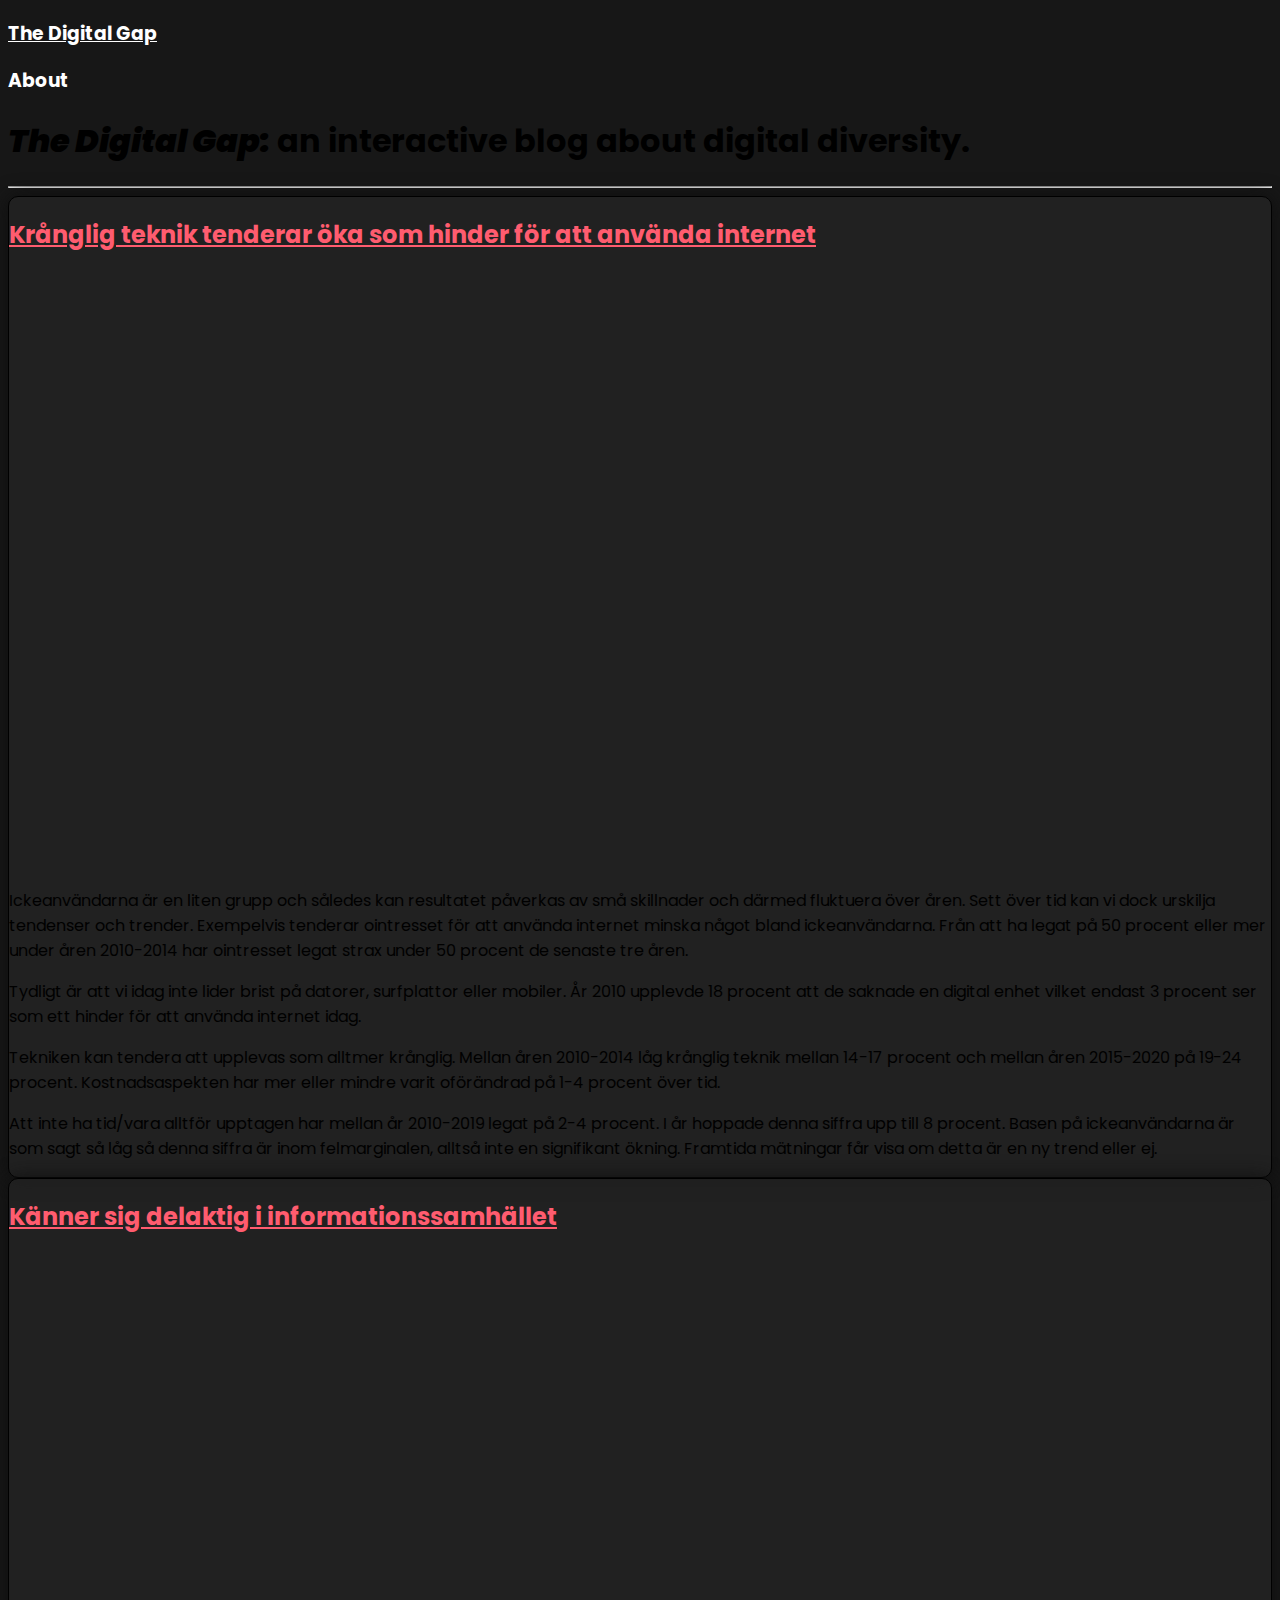
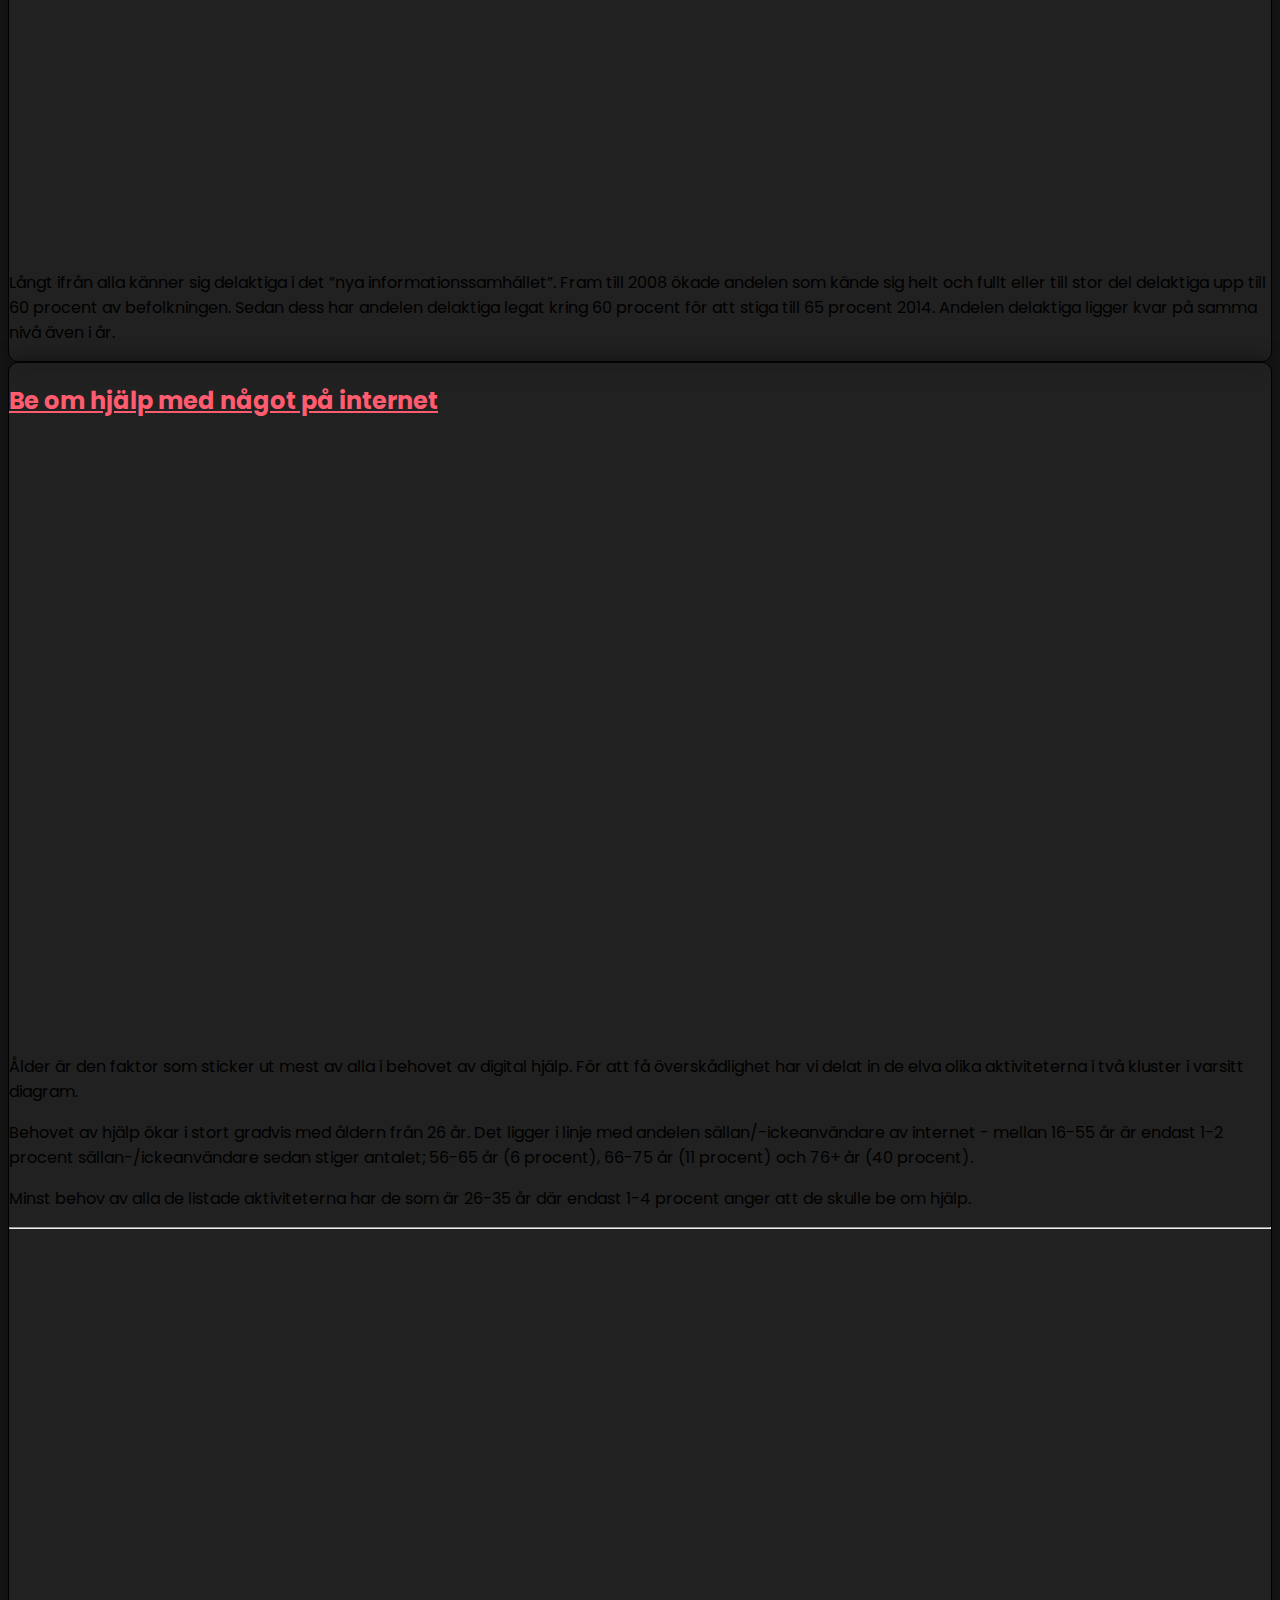
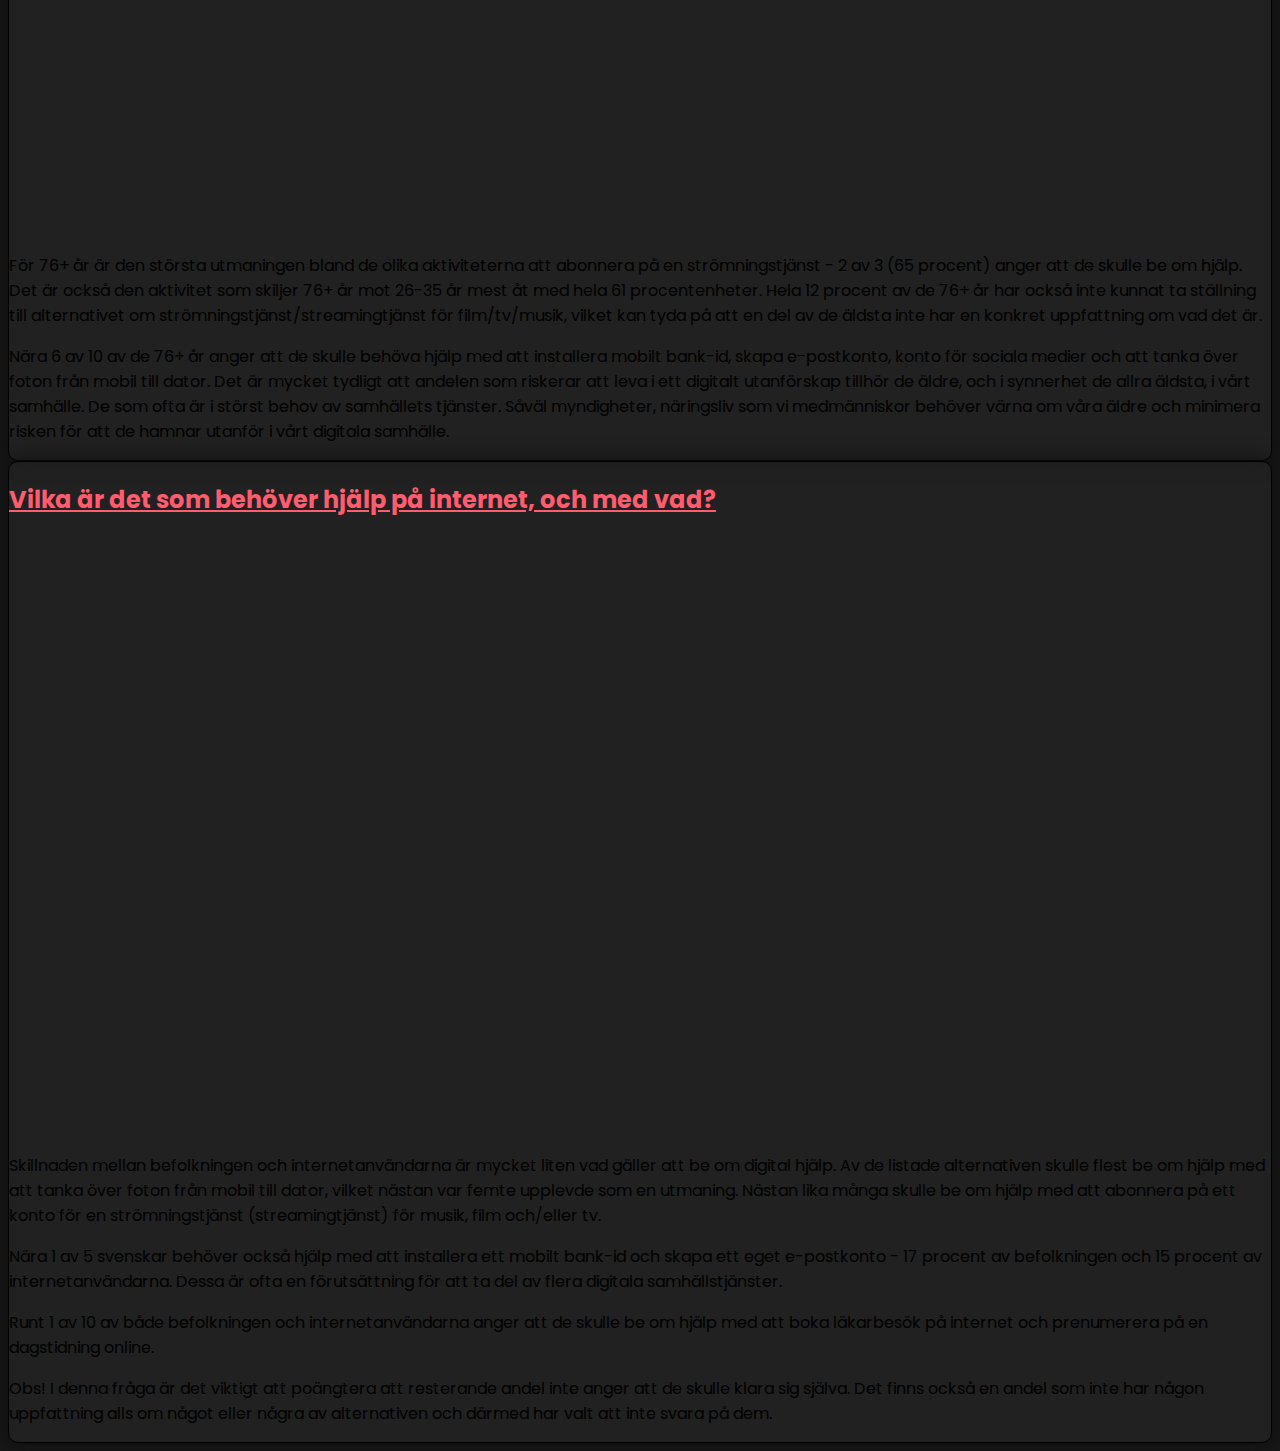
==== commit badcb4aa: "awd" ====
--- a/index.html
+++ b/index.html
@@ -28,8 +28,12 @@
         <nav id="navbar" class="navbar navbar-expand-lg py-5" data-bs-spy="scroll" data-bs-target="#page-title"
           data-bs-offset="0" data-bs-smooth-scroll="true" class="scrollspy-example" tabindex="0">
           <div class="container-fluid d-flex justify-content-between">
-            <a id="title" class="fs-4" href="index.html"><h3>The Digital Gap</h3></a>
-            <a id="about" class="fs-4" href="about.html"><h3>About</h3></a>
+            <a id="title" class="" href="index.html">
+              <h3>The Digital Gap</h3>
+            </a>
+            <a id="about" class="" href="about.html">
+              <h3>About</h3>
+            </a>
           </div>
         </nav>
 
@@ -42,19 +46,44 @@
         </div>
 
         <div class="text-white">
-
-
-          <!-- ARTICLE BEGINS -->
           <div class="article mb-5">
-            <a href="#"><h2 class="graph-title fs-1 p-3">Känner sig delaktig i informationssamhället</h2></a>
-            <!-- GRAPH STARTS -->
+            <h2 class="graph-title fs-1 p-3">Krånglig teknik tenderar öka som hinder för att använda internet</h2>
             <div>
-              <div data-iis-graph-parent class="overflow-auto me-1 alignfull background-snow wp-block-graph">
+              <div data-iis-graph-parent class="overflow-auto me-1" style="position: relative; z-index: 2;">
+                <div data-iis-graph="1199" data-iis-graph-export="[data-iis-graph-parent]" style="height: 600px;">
+                </div>
+              </div>
+              <div class="p-3">
+                <p>Ickeanvändarna är en liten grupp och således kan resultatet påverkas av små skillnader och därmed
+                  fluktuera över åren. Sett över tid kan vi dock urskilja tendenser och trender. Exempelvis tenderar
+                  ointresset för att använda internet minska något bland ickeanvändarna. Från att ha legat på 50 procent
+                  eller mer under åren 2010-2014 har ointresset legat strax under 50 procent de senaste tre åren.
+                </p>
+                <p>Tydligt är att vi idag inte lider brist på datorer, surfplattor eller mobiler. År 2010 upplevde 18
+                  procent att de saknade en digital enhet vilket endast 3 procent ser som ett hinder för att använda
+                  internet idag.
+                </p>
+                <p>Tekniken kan tendera att upplevas som alltmer krånglig. Mellan åren 2010-2014 låg krånglig teknik
+                  mellan 14-17 procent och mellan åren 2015-2020 på 19-24 procent. Kostnadsaspekten har mer eller mindre
+                  varit oförändrad på 1-4 procent över tid.
+                </p>
+                <p>Att inte ha tid/vara alltför upptagen har mellan år 2010-2019 legat på 2-4 procent. I år hoppade
+                  denna siffra upp till 8 procent. Basen på ickeanvändarna är som sagt så låg så denna siffra är inom
+                  felmarginalen, alltså inte en signifikant ökning. Framtida mätningar får visa om detta är en ny trend
+                  eller ej.
+                </p>
+              </div>
+            </div>
+          </div>
+          
+          <div class="article mb-5">
+            <h2 class="graph-title fs-1 p-3">Känner sig delaktig i informationssamhället</h2>
+            <div>
+              <div data-iis-graph-parent class="overflow-auto me-1" style="position: relative; z-index: 2;">
                 <div data-iis-graph="253" data-iis-graph-export="[data-iis-graph-parent]" style="height: 600px;"></div>
               </div>
             </div>
-            <!-- GRAPH ENDS -->
-            <p class="p-3 fs-4">
+            <p class="p-3">
               Långt ifrån alla känner sig delaktiga i det ”nya informationssamhället”. Fram till 2008 ökade andelen som
               kände sig helt och fullt eller till stor del delaktiga upp till 60 procent av befolkningen. Sedan dess har
               andelen delaktiga legat kring 60
@@ -62,85 +91,96 @@
               kvar på samma nivå även i år.
             </p>
           </div>
-          <!-- ARTICLE ENDS -->
 
+          <div class="article mb-5">
+            <h2 class="graph-title fs-1 p-3">Be om hjälp med något på internet</h2>
 
-
-          <!-- ARTICLE BEGINS -->
-          <div class="article mb-5">
-            <a href="#"><h2 class="graph-title fs-1 p-3">Be om hjälp med något på
-              internet</h2></a>
-            <!-- GRAPH STARTS -->
             <div>
               <div data-iis-graph-parent class="overflow-auto me-1" style="position: relative; z-index: 2;">
                 <div data-iis-graph="1210" data-iis-graph-export="[data-iis-graph-parent]" style="height: 600px;"></div>
               </div>
             </div>
-            <!-- GRAPH ENDS -->
-            <p class="p-3 fs-4">
-              
-            </p>
+            <div class="p-3">
+              <p>
+                Ålder är den faktor som sticker ut mest av alla i behovet av digital hjälp. För att få överskådlighet
+                har vi delat in de elva olika aktiviteterna i två kluster i varsitt diagram.
+              </p>
+              <p>
+                Behovet av hjälp ökar i stort gradvis med åldern från 26 år. Det ligger i linje med andelen
+                sällan/-ickeanvändare av internet - mellan 16-55 år är endast 1-2 procent sällan-/ickeanvändare sedan
+                stiger antalet; 56-65 år (6 procent), 66-75 år (11 procent) och 76+ år (40 procent).
+              </p>
+              <p>
+                Minst behov av alla de listade aktiviteterna har de som är 26-35 år där endast 1-4 procent anger att de
+                skulle be om hjälp.
+              </p>
+            </div>
 
             <hr class="py-3" />
 
-            <!-- GRAPH STARTS -->
             <div>
               <div data-iis-graph-parent class="overflow-auto me-1" style="position: relative; z-index: 2;">
                 <div data-iis-graph="1211" data-iis-graph-export="[data-iis-graph-parent]" style="height: 600px;"></div>
               </div>
             </div>
-            <!-- GRAPH ENDS -->
-            <p class="p-3 fs-4">
-              Ålder är den faktor som sticker ut mest av alla i behovet av digital hjälp. För att få överskådlighet har vi delat in de elva olika aktiviteterna i två kluster i varsitt diagram.
-            </p>
-            <p class="p-3 fs-4">
-              Behovet av hjälp ökar i stort gradvis med åldern från 26 år. Det ligger i linje med andelen sällan/-ickeanvändare av internet - mellan 16-55 år är endast 1-2 procent sällan-/ickeanvändare sedan stiger antalet; 56-65 år (6 procent), 66-75 år (11 procent) och 76+ år (40 procent). 
-            </p>
-            <p class="p-3 fs-4">
-              Minst behov av alla de listade aktiviteterna har de som är 26-35 år där endast 1-4 procent anger att de skulle be om hjälp.
-            </p>
-            <p class="p-3 fs-4">
-              För 76+ år är den största utmaningen bland de olika aktiviteterna att abonnera på en strömningstjänst - 2 av 3 (65 procent) anger att de skulle be om hjälp. Det är också den aktivitet som skiljer 76+ år mot 26-35 år mest åt med hela 61 procentenheter. Hela 12 procent av de 76+ år har också inte kunnat ta ställning till alternativet om strömningstjänst/streamingtjänst för film/tv/musik, vilket kan tyda på att en del av de äldsta inte har en konkret uppfattning om vad det är.
-            </p>
-            <p class="p-3 fs-4">
-              Nära 6 av 10 av de 76+ år anger att de skulle behöva hjälp med att installera mobilt bank-id, skapa e-postkonto, konto för sociala medier och att tanka över foton från mobil till dator. Det är mycket tydligt att andelen som riskerar att leva i ett digitalt utanförskap tillhör de äldre, och i synnerhet de allra äldsta, i vårt samhälle. De som ofta är i störst behov av samhällets tjänster. Såväl myndigheter, näringsliv som vi medmänniskor behöver värna om våra äldre och minimera risken för att de hamnar utanför i vårt digitala samhälle.
-            </p>
+            <div class="p-3">
+              <p>
+                För 76+ år är den största utmaningen bland de olika aktiviteterna att abonnera på en strömningstjänst -
+                2 av 3 (65 procent) anger att de skulle be om hjälp. Det är också den aktivitet som skiljer 76+ år mot
+                26-35 år mest åt med hela 61 procentenheter. Hela 12 procent av de 76+ år har också inte kunnat ta
+                ställning till alternativet om strömningstjänst/streamingtjänst för film/tv/musik, vilket kan tyda på
+                att en del av de äldsta inte har en konkret uppfattning om vad det är.
+              </p>
+              <p>
+                Nära 6 av 10 av de 76+ år anger att de skulle behöva hjälp med att installera mobilt bank-id, skapa
+                e-postkonto, konto för sociala medier och att tanka över foton från mobil till dator. Det är mycket
+                tydligt att andelen som riskerar att leva i ett digitalt utanförskap tillhör de äldre, och i synnerhet
+                de allra äldsta, i vårt samhälle. De som ofta är i störst behov av samhällets tjänster. Såväl
+                myndigheter, näringsliv som vi medmänniskor behöver värna om våra äldre och minimera risken för att de
+                hamnar utanför i vårt digitala samhälle.
+              </p>
+            </div>
           </div>
-          <!-- ARTICLE ENDS -->
 
-
-          <!-- TEMPLATE ARTICLE BEGINS -->
           <div class="article mb-5">
-            <a href="#"><h2 class="graph-title fs-1 p-3">Vilka är det som behöver hjälp på internet, och med vad?</h2></a>
-            <!-- GRAPH STARTS -->
+            <h2 class="graph-title fs-1 p-3">Vilka är det som behöver hjälp på internet, och med vad?</h2>
             <div>
               <div data-iis-graph-parent class="overflow-auto me-1" style="position: relative; z-index: 2;">
-                <div id="graph-1170" class="alignfull background-snow wp-block-graph "><div class="wrapper"><div data-iis-graph-parent class="iis-graph alignwide u-p-b-4" style="position: relative; z-index:2;"><div class="row align-items-start justify-content-between soi-article__content soi-article__content--full-width"><div class="grid-18 grid-md u-m-b-0 u-p-r-0 u-m-r-0"></div><div class="grid-18 grid-md-auto"><div data-iis-graph-idle-icon="1170" id="idle-icon" style="position: absolute;top: 50%;margin-top: -40px;margin-left: -40px;width: 80px;display: none;z-index: 99;pointer-events: none"><svg xmlns="http://www.w3.org/2000/svg" viewbox="0 0 32 32" width="100%" height="100%"><g><path class="arrow" d="M11.854 5.146a.5.5 0 01-.708.708l-2-2a.5.5 0 010-.708l2-2a.5.5 0 01.708.708L10.707 3H20.5a.5.5 0 110 1h-9.796l1.15 1.146z"/></g><g><path class="hand" d="M22.093 13.708l-1.47-2.024a1.495 1.495 0 00-2.45.033l1.418 1.95a.507.507 0 01-.109.702.507.507 0 01-.7-.114l-1.763-2.425a1.495 1.495 0 00-2.448.032l2.005 2.76a.507.507 0 01-.109.701.507.507 0 01-.7-.113l-1.762-2.426a1.495 1.495 0 00-2.449.033l2.593 3.568a.507.507 0 01-.109.701.507.507 0 01-.7-.113l-4.701-6.47a1.495 1.495 0 00-2.095-.331 1.502 1.502 0 00-.332 2.094l5.43 7.475-2.41-1.073a1.495 1.495 0 00-1.979.76 1.502 1.502 0 00.759 1.98l2.65 1.18c.95.53 1.805 1.505 3.651 2.68 2.032 1.292 3.935 1.863 4.17 2.187a.51.51 0 00-.11.698c.162.224.478.271.706.105l7.266-5.278a.51.51 0 00.118-.704.504.504 0 00-.699-.11c-.864-1.191-1.314-5.213-3.671-8.458z"/></g><style>.arrow { animation: arrow 3s infinite; animation-delay: 3s; opacity: 0; } .hand { animation: hand 3s ease infinite; transform: translateX(0.2rem); } @keyframes hand { 0% { opacity: 1; } 50% { transform: translateX(-0.2rem); opacity: 1; } 100% { transform: translateX(0.2rem); opacity: 1; } } @keyframes arrow { 0% { opacity: 0 } 50% { opacity: 1 } 100% { opacity: 0 } }</style></svg></div><div class="soi-table-scroll-wrapper soi-scroll-on-large"><div class="soi-table-container"><div data-iis-graph="1170" data-iis-graph-export="[data-iis-graph-parent]" style="height: 600px;"><div style="height: 100%; display: flex; align-items: center; justify-content: center"><svg width="80" height="80" xmlns="http://www.w3.org/2000/svg" viewBox="0 0 32 32"><style>@keyframes column-1{0%,50%,to{transform:scaleY(1)}25%{transform:scaleY(4)}}@keyframes column-2{0%,50%,to{transform:scaleY(1)}25%{transform:scaleY(8)}}@keyframes column-3{0%,50%,to{transform:scaleY(1)}25%{transform:scaleY(12)}}@keyframes column-4{0%,50%,to{transform:scaleY(1)}25%{transform:scaleY(18)}}.column-group{fill:#d8d8d8}.column-1{animation:column-1 2s ease-out .5s infinite;transform-origin:bottom}.column-2,.column-3,.column-4{animation:column-2 2s ease-out .75s infinite;transform-origin:bottom}.column-3,.column-4{animation:column-3 2s ease-out 1s infinite}.column-4{animation:column-4 2s ease-out 1.25s infinite}</style><g class="column-group"><path class="column-1" d="M3 31h5v1H3z"/><path class="column-2" d="M10 31h5v1h-5z"/><path class="column-3" d="M17 31h5v1h-5z"/><path class="column-4" d="M24 31h5v1h-5z"/></g></svg></div></div></div></div></div></div><script>if (!('graphs' in window)) {window.graphs = {};}window.graphs['1170'] = {"id":1170,"name":"2.2 Be om hj\u00e4lp med n\u00e5got p\u00e5 internet, dagliga\/s\u00e4llan","number":"2.2","publication_id":11,"publication":{"id":11,"name":"SOI2020 Q1","slug":"soi2020-q1","color":"#000000","textColor":"#fff"},"created":"2020-05-30T13:07:17.000000Z","updated":"2021-12-10T11:16:07.000000Z","data":[{"key":"color0","value":"50b2fc"},{"key":"color1","value":"ffce2e"},{"key":"creditstitle","value":"www.svenskarnaochinternet.se CC0"},{"key":"hideTitles","value":""},{"key":"name","value":"SOI2020 Q1 2.2 Be om hj\u00e4lp med n\u00e5got p\u00e5 internet, dagliga\/s\u00e4llan"},{"key":"subtitle","value":"Andel av dagliga internetanv\u00e4ndarna (16+ \u00e5r) respektive s\u00e4llananv\u00e4ndarna (16+ \u00e5r), Be om hj\u00e4lp med n\u00e5got p\u00e5 internet, \u00e5r 2020 Q1"},{"key":"type","value":"pyramid"},{"key":"xlsdata","value":"\tDagliga anv\u00e4ndarna\tS\u00e4llananv\u00e4ndarna\nE-handla vara\t5%\t44%\nLadda ned mobilapp\t5%\t49%\nBetala r\u00e4kning p\u00e5 internetbank\t6%\t32%\nPren. dagstidning online\t6%\t48%\nBoka l\u00e4karbes\u00f6k online\t7%\t46%\nBoka\/betala resebiljett online\t7%\t52%\nSkapa konto sociala media\t12%\t65%\nInstallera mobilt bank-id\t14%\t59%\nSkapa e-postkonto\t14%\t63%\nSkapa konto str\u00f6mningstj\u00e4nst\t15%\t69%\n\u00d6verf\u00f6r mobilfoton till dator\t16%\t60%"}],"colors":{"color0":"50b2fc","color1":"ff4069","color2":"55c7b4","color3":"ffce2e","color4":"c27fec","color5":"f99963","color6":"ff9fb4","color7":"1f2a36","color8":"8e9297","color9":"a7d8fd"},"legends":[["Dagligen","f99963"],["N\u00e5gon g\u00e5ng","c27fec"],["Befolkningen","ffce2e"],["Internetanv\u00e4ndarna","50b2fc"],["Smartmobilanv\u00e4ndarna","50b2fc"],["Inte meningsfullt (1+2)","f99963"],["Meningsfullt (4+5)","55c7b4"],["Totalt","8e9297"],["Minst n\u00e5gon g\u00e5ng","ff4069"],["Minst varje vecka","50b2fc"],["Minst varje dag","ffce2e"],["2020 Q1","ffce2e"],["2020 Q3","c27fec"],["Studerar","55c7b4"],["Arbetar","ffce2e"],["Pension\u00e4r","ff4069"],["Internetanv\u00e4ndare","50b2fc"],["Dagliga anv\u00e4ndare","55c7b4"],["S\u00e4llananv\u00e4ndare","ffce2e"],["Icke-anv\u00e4ndare","ff4069"],["Man","ffce2e"],["Kvinna","c27fec"],["2021","50b2fc"],["2022","0477ce"]],"combined":[]};</script></div></div><script>!function(e,t,o,r){var a=e.getElementsByTagName(t)[0];e.getElementById(o)||(window.graphtoolAPI=r+"/api",(t=e.createElement(t)).id=o,t.src=r+"/embed.js",t.defer=!0,a.parentNode.insertBefore(t,a))}(document,"script","graphtool","https://graphtool.internetstiftelsen.se");</script>
+                <div data-iis-graph="1170" data-iis-graph-export="[data-iis-graph-parent]" style="height: 600px;"></div>
               </div>
             </div>
-            <!-- GRAPH ENDS -->
-            <p class="p-3 fs-4">
-                Skillnaden mellan befolkningen och internetanvändarna är mycket liten vad gäller att be om digital hjälp. Av de listade alternativen skulle flest be om hjälp med att tanka över foton från mobil till dator, vilket nästan var femte upplevde som en utmaning. Nästan lika många skulle be om hjälp med att abonnera på ett konto för en strömningstjänst (streamingtjänst) för musik, film och/eller tv.</p>
-            <p class="p-3 fs-4">
-              Nära 1 av 5 svenskar behöver också hjälp med att installera ett mobilt bank-id och skapa ett eget e-postkonto - 17 procent av befolkningen och 15 procent av internetanvändarna. Dessa är ofta en förutsättning för att ta del av flera digitala samhällstjänster.
-            </p>
-            <p class="p-3 fs-4">
-              Runt 1 av 10 av både befolkningen och internetanvändarna anger att de skulle be om hjälp med att boka läkarbesök på internet och prenumerera på en dagstidning online.
-            </p>
-            <p class="p-3 fs-4">Obs! I denna fråga är det viktigt att poängtera att resterande andel inte anger att de skulle klara sig själva. Det finns också en andel som inte har någon uppfattning alls om något eller några av alternativen och därmed har valt att inte svara på dem.
-            </p>
+            <div class="p-3">
+              <p>
+                Skillnaden mellan befolkningen och internetanvändarna är mycket liten vad gäller att be om digital
+                hjälp. Av de listade alternativen skulle flest be om hjälp med att tanka över foton från mobil till
+                dator, vilket nästan var femte upplevde som en utmaning. Nästan lika många skulle be om hjälp med att
+                abonnera på ett konto för en strömningstjänst (streamingtjänst) för musik, film och/eller tv.
+              </p>
+              <p>
+                Nära 1 av 5 svenskar behöver också hjälp med att installera ett mobilt bank-id och skapa ett eget
+                e-postkonto - 17 procent av befolkningen och 15 procent av internetanvändarna. Dessa är ofta en
+                förutsättning för att ta del av flera digitala samhällstjänster.
+              </p>
+              <p>
+                Runt 1 av 10 av både befolkningen och internetanvändarna anger att de skulle be om hjälp med att boka
+                läkarbesök på internet och prenumerera på en dagstidning online.
+              </p>
+              <p>
+                Obs! I denna fråga är det viktigt att poängtera att resterande andel inte anger att de skulle klara sig
+                själva. Det finns också en andel som inte har någon uppfattning alls om något eller några av
+                alternativen och därmed har valt att inte svara på dem.
+              </p>
+            </div>
           </div>
-          <!-- TEMPLATE ARTICLE ENDS -->
 
         </div>
       </div>
     </div>
-  </div>
 
-  <script src="https://cdn.jsdelivr.net/npm/bootstrap@5.2.3/dist/js/bootstrap.bundle.min.js"
-          integrity="sha384-kenU1KFdBIe4zVF0s0G1M5b4hcpxyD9F7jL+jjXkk+Q2h455rYXK/7HAuoJl+0I4"
-          crossorigin="anonymous"></script>
-  <script type='text/javascript' src="script.js"></script>
+    <script src="https://cdn.jsdelivr.net/npm/bootstrap@5.2.3/dist/js/bootstrap.bundle.min.js"
+      integrity="sha384-kenU1KFdBIe4zVF0s0G1M5b4hcpxyD9F7jL+jjXkk+Q2h455rYXK/7HAuoJl+0I4"
+      crossorigin="anonymous"></script>
+    <script type='text/javascript' src="script.js"></script>
 
 
 </body>
